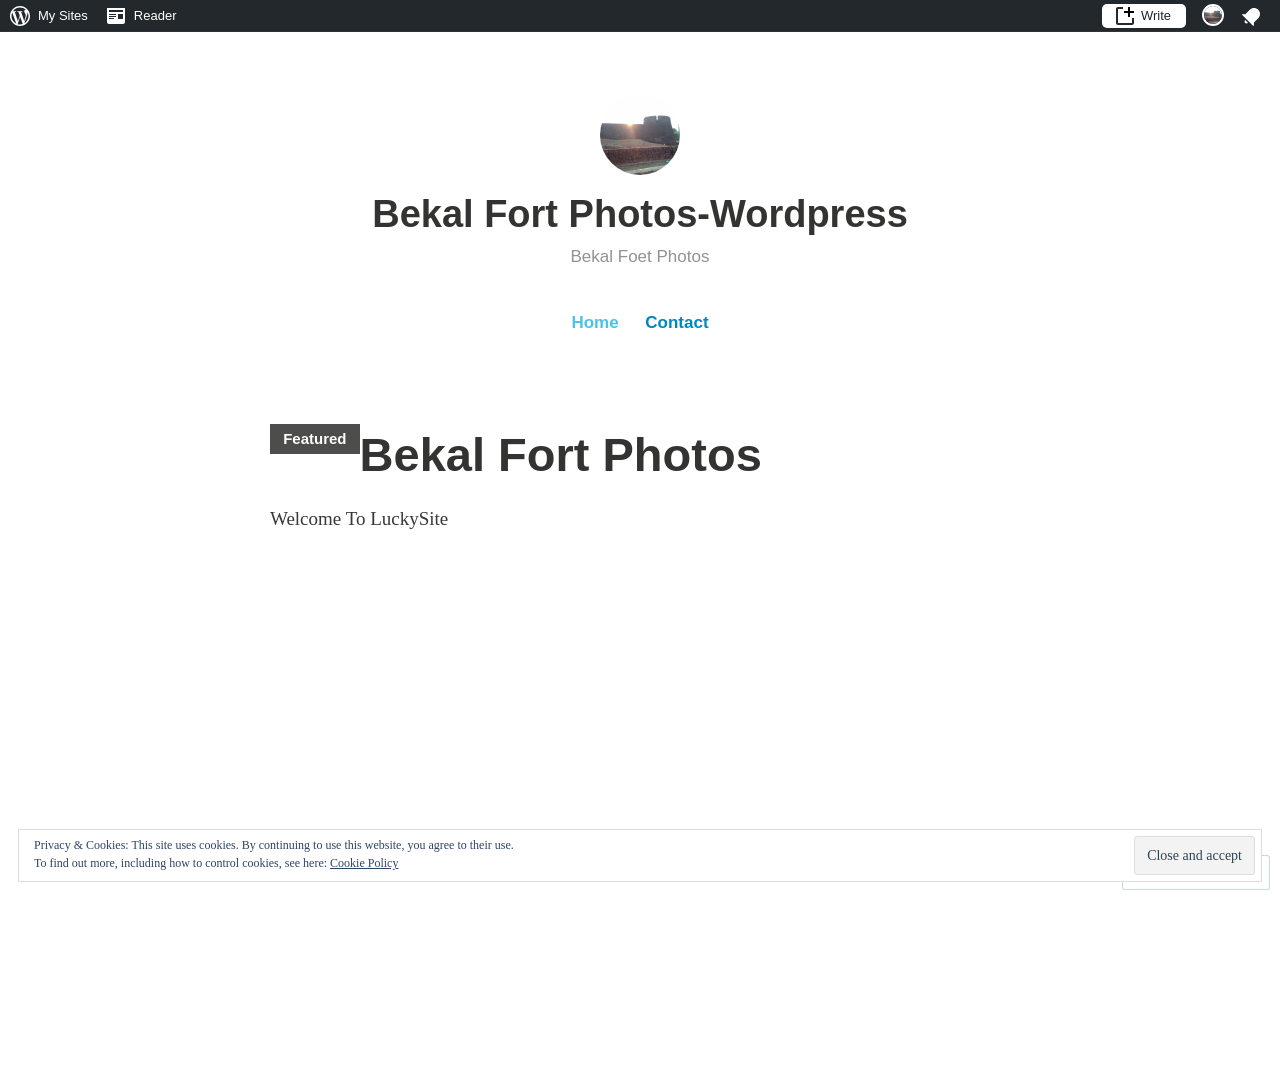
==== Bekal Fort Photos-Wordpress – Bekal Foet Photos.html @ 89aec62e "Add files via upload" ====
<!DOCTYPE html>
<html lang="en"><head>
<meta http-equiv="content-type" content="text/html; charset=UTF-8">
<meta charset="UTF-8">
<meta name="viewport" content="width=device-width, initial-scale=1">
<link rel="profile" href="http://gmpg.org/xfn/11">

<title>Bekal Fort Photos-Wordpress – Bekal Foet Photos</title>
<link rel="dns-prefetch" href="https://s0.wp.com/">
<link rel="dns-prefetch" href="https://wordpress.com/">
<link rel="alternate" type="application/rss+xml" title="Bekal Fort Photos-Wordpress » Feed" href="https://luckysiteindia.wordpress.com/feed/">
<link rel="alternate" type="application/rss+xml" title="Bekal Fort Photos-Wordpress » Comments Feed" href="https://luckysiteindia.wordpress.com/comments/feed/">
	<script type="text/javascript">
		/* <![CDATA[ */
		function addLoadEvent(func) {
			var oldonload = window.onload;
			if (typeof window.onload != 'function') {
				window.onload = func;
			} else {
				window.onload = function () {
					oldonload();
					func();
				}
			}
		}
		/* ]]> */
	</script>
			<script type="text/javascript">
			window._wpemojiSettings = {"baseUrl":"https:\/\/s0.wp.com\/wp-content\/mu-plugins\/wpcom-smileys\/twemoji\/2\/72x72\/","ext":".png","svgUrl":"https:\/\/s0.wp.com\/wp-content\/mu-plugins\/wpcom-smileys\/twemoji\/2\/svg\/","svgExt":".svg","source":{"concatemoji":"https:\/\/s0.wp.com\/wp-includes\/js\/wp-emoji-release.min.js?m=1605528427h&ver=5.6-RC2-49736"}};
			!function(e,a,t){var r,n,o,i,p=a.createElement("canvas"),s=p.getContext&&p.getContext("2d");function c(e,t){var a=String.fromCharCode;s.clearRect(0,0,p.width,p.height),s.fillText(a.apply(this,e),0,0);var r=p.toDataURL();return s.clearRect(0,0,p.width,p.height),s.fillText(a.apply(this,t),0,0),r===p.toDataURL()}function l(e){if(!s||!s.fillText)return!1;switch(s.textBaseline="top",s.font="600 32px Arial",e){case"flag":return!c([127987,65039,8205,9895,65039],[127987,65039,8203,9895,65039])&&(!c([55356,56826,55356,56819],[55356,56826,8203,55356,56819])&&!c([55356,57332,56128,56423,56128,56418,56128,56421,56128,56430,56128,56423,56128,56447],[55356,57332,8203,56128,56423,8203,56128,56418,8203,56128,56421,8203,56128,56430,8203,56128,56423,8203,56128,56447]));case"emoji":return!c([55357,56424,8205,55356,57212],[55357,56424,8203,55356,57212])}return!1}function d(e){var t=a.createElement("script");t.src=e,t.defer=t.type="text/javascript",a.getElementsByTagName("head")[0].appendChild(t)}for(i=Array("flag","emoji"),t.supports={everything:!0,everythingExceptFlag:!0},o=0;o<i.length;o++)t.supports[i[o]]=l(i[o]),t.supports.everything=t.supports.everything&&t.supports[i[o]],"flag"!==i[o]&&(t.supports.everythingExceptFlag=t.supports.everythingExceptFlag&&t.supports[i[o]]);t.supports.everythingExceptFlag=t.supports.everythingExceptFlag&&!t.supports.flag,t.DOMReady=!1,t.readyCallback=function(){t.DOMReady=!0},t.supports.everything||(n=function(){t.readyCallback()},a.addEventListener?(a.addEventListener("DOMContentLoaded",n,!1),e.addEventListener("load",n,!1)):(e.attachEvent("onload",n),a.attachEvent("onreadystatechange",function(){"complete"===a.readyState&&t.readyCallback()})),(r=t.source||{}).concatemoji?d(r.concatemoji):r.wpemoji&&r.twemoji&&(d(r.twemoji),d(r.wpemoji)))}(window,document,window._wpemojiSettings);
		</script><script src="Bekal%20Fort%20Photos-Wordpress%20%E2%80%93%20Bekal%20Foet%20Photos_files/wp-emoji-release.js" type="text/javascript" defer="defer"></script>
		<style type="text/css">
img.wp-smiley,
img.emoji {
	display: inline !important;
	border: none !important;
	box-shadow: none !important;
	height: 1em !important;
	width: 1em !important;
	margin: 0 .07em !important;
	vertical-align: -0.1em !important;
	background: none !important;
	padding: 0 !important;
}
</style>
	<link rel="stylesheet" id="all-css-0-1" href="Bekal%20Fort%20Photos-Wordpress%20%E2%80%93%20Bekal%20Foet%20Photos_files/a_002.css" type="text/css" media="all">
<style id="wp-block-library-inline-css">
.has-text-align-justify {
	text-align:justify;
}
</style>
<style id="wpcom-admin-bar-inline-css">

			.admin-bar {
				position: inherit !important;
				top: auto !important;
			}
			.admin-bar .goog-te-banner-frame {
				top: 32px !important
			}
			@media screen and (max-width: 782px) {
				.admin-bar .goog-te-banner-frame {
					top: 46px !important;
				}
			}
			@media screen and (max-width: 480px) {
				.admin-bar .goog-te-banner-frame {
					position: absolute;
				}
			}
		
</style>
<style id="global-styles-inline-css">
:root{--wp--preset--color--medium-blue: #0087be;--wp--preset--color--bright-blue: #00aadc;--wp--preset--color--dark-gray: #4d4d4b;--wp--preset--color--light-gray: #b3b3b1;--wp--preset--color--white: #fff;--wp--preset--gradient--vivid-cyan-blue-to-vivid-purple: linear-gradient(135deg,rgba(6,147,227,1) 0%,rgb(155,81,224) 100%);--wp--preset--gradient--light-green-cyan-to-vivid-green-cyan: linear-gradient(135deg,rgb(122,220,180) 0%,rgb(0,208,130) 100%);--wp--preset--gradient--luminous-vivid-amber-to-luminous-vivid-orange: linear-gradient(135deg,rgba(252,185,0,1) 0%,rgba(255,105,0,1) 100%);--wp--preset--gradient--luminous-vivid-orange-to-vivid-red: linear-gradient(135deg,rgba(255,105,0,1) 0%,rgb(207,46,46) 100%);--wp--preset--gradient--very-light-gray-to-cyan-bluish-gray: linear-gradient(135deg,rgb(238,238,238) 0%,rgb(169,184,195) 100%);--wp--preset--gradient--cool-to-warm-spectrum: linear-gradient(135deg,rgb(74,234,220) 0%,rgb(151,120,209) 20%,rgb(207,42,186) 40%,rgb(238,44,130) 60%,rgb(251,105,98) 80%,rgb(254,248,76) 100%);--wp--preset--gradient--blush-light-purple: linear-gradient(135deg,rgb(255,206,236) 0%,rgb(152,150,240) 100%);--wp--preset--gradient--blush-bordeaux: linear-gradient(135deg,rgb(254,205,165) 0%,rgb(254,45,45) 50%,rgb(107,0,62) 100%);--wp--preset--gradient--luminous-dusk: linear-gradient(135deg,rgb(255,203,112) 0%,rgb(199,81,192) 50%,rgb(65,88,208) 100%);--wp--preset--gradient--pale-ocean: linear-gradient(135deg,rgb(255,245,203) 0%,rgb(182,227,212) 50%,rgb(51,167,181) 100%);--wp--preset--gradient--electric-grass: linear-gradient(135deg,rgb(202,248,128) 0%,rgb(113,206,126) 100%);--wp--preset--gradient--midnight: linear-gradient(135deg,rgb(2,3,129) 0%,rgb(40,116,252) 100%);--wp--preset--font-size--small: 13;--wp--preset--font-size--normal: 16;--wp--preset--font-size--medium: 20;--wp--preset--font-size--large: 36;--wp--preset--font-size--huge: 42;--wp--preset--font-style--normal: normal;--wp--preset--font-style--italic: italic;--wp--preset--font-weight--100: 100;--wp--preset--font-weight--200: 200;--wp--preset--font-weight--300: 300;--wp--preset--font-weight--400: 400;--wp--preset--font-weight--500: 500;--wp--preset--font-weight--600: 600;--wp--preset--font-weight--700: 700;--wp--preset--font-weight--800: 800;--wp--preset--font-weight--900: 900;--wp--preset--text-decoration--underline: underline;--wp--preset--text-decoration--strikethrough: line-through;--wp--preset--text-transform--uppercase: uppercase;--wp--preset--text-transform--lowercase: lowercase;--wp--preset--text-transform--capitalize: capitalize;}.has-medium-blue-color{color: #0087be;}.has-medium-blue-background-color{background-color: #0087be;}.has-bright-blue-color{color: #00aadc;}.has-bright-blue-background-color{background-color: #00aadc;}.has-dark-gray-color{color: #4d4d4b;}.has-dark-gray-background-color{background-color: #4d4d4b;}.has-light-gray-color{color: #b3b3b1;}.has-light-gray-background-color{background-color: #b3b3b1;}.has-white-color{color: #fff;}.has-white-background-color{background-color: #fff;}.has-vivid-cyan-blue-to-vivid-purple-gradient-background{background: linear-gradient(135deg,rgba(6,147,227,1) 0%,rgb(155,81,224) 100%);}.has-light-green-cyan-to-vivid-green-cyan-gradient-background{background: linear-gradient(135deg,rgb(122,220,180) 0%,rgb(0,208,130) 100%);}.has-luminous-vivid-amber-to-luminous-vivid-orange-gradient-background{background: linear-gradient(135deg,rgba(252,185,0,1) 0%,rgba(255,105,0,1) 100%);}.has-luminous-vivid-orange-to-vivid-red-gradient-background{background: linear-gradient(135deg,rgba(255,105,0,1) 0%,rgb(207,46,46) 100%);}.has-very-light-gray-to-cyan-bluish-gray-gradient-background{background: linear-gradient(135deg,rgb(238,238,238) 0%,rgb(169,184,195) 100%);}.has-cool-to-warm-spectrum-gradient-background{background: linear-gradient(135deg,rgb(74,234,220) 0%,rgb(151,120,209) 20%,rgb(207,42,186) 40%,rgb(238,44,130) 60%,rgb(251,105,98) 80%,rgb(254,248,76) 100%);}.has-blush-light-purple-gradient-background{background: linear-gradient(135deg,rgb(255,206,236) 0%,rgb(152,150,240) 100%);}.has-blush-bordeaux-gradient-background{background: linear-gradient(135deg,rgb(254,205,165) 0%,rgb(254,45,45) 50%,rgb(107,0,62) 100%);}.has-luminous-dusk-gradient-background{background: linear-gradient(135deg,rgb(255,203,112) 0%,rgb(199,81,192) 50%,rgb(65,88,208) 100%);}.has-pale-ocean-gradient-background{background: linear-gradient(135deg,rgb(255,245,203) 0%,rgb(182,227,212) 50%,rgb(51,167,181) 100%);}.has-electric-grass-gradient-background{background: linear-gradient(135deg,rgb(202,248,128) 0%,rgb(113,206,126) 100%);}.has-midnight-gradient-background{background: linear-gradient(135deg,rgb(2,3,129) 0%,rgb(40,116,252) 100%);}.has-small-font-size{font-size: 13;}.has-normal-font-size{font-size: 16;}.has-medium-font-size{font-size: 20;}.has-large-font-size{font-size: 36;}.has-huge-font-size{font-size: 42;}.has-normal-font-style{font-style: normal;}.has-italic-font-style{font-style: italic;}.has-100-font-weight{font-weight: 100;}.has-200-font-weight{font-weight: 200;}.has-300-font-weight{font-weight: 300;}.has-400-font-weight{font-weight: 400;}.has-500-font-weight{font-weight: 500;}.has-600-font-weight{font-weight: 600;}.has-700-font-weight{font-weight: 700;}.has-800-font-weight{font-weight: 800;}.has-900-font-weight{font-weight: 900;}.has-underline-text-decoration{text-decoration: underline;}.has-strikethrough-text-decoration{text-decoration: line-through;}.has-uppercase-text-transform{text-transform: uppercase;}.has-lowercase-text-transform{text-transform: lowercase;}.has-capitalize-text-transform{text-transform: capitalize;}
</style>
<link rel="stylesheet" id="all-css-2-1" href="Bekal%20Fort%20Photos-Wordpress%20%E2%80%93%20Bekal%20Foet%20Photos_files/a.css" type="text/css" media="all">
<link rel="stylesheet" id="print-css-3-1" href="Bekal%20Fort%20Photos-Wordpress%20%E2%80%93%20Bekal%20Foet%20Photos_files/global-print.css" type="text/css" media="print">
<link rel="stylesheet" id="all-css-4-1" href="Bekal%20Fort%20Photos-Wordpress%20%E2%80%93%20Bekal%20Foet%20Photos_files/masterbar.css" type="text/css" media="all">
<style id="jetpack-global-styles-frontend-style-inline-css">
:root { --font-headings: unset; --font-base: unset; --font-headings-default: -apple-system,BlinkMacSystemFont,"Segoe UI",Roboto,Oxygen-Sans,Ubuntu,Cantarell,"Helvetica Neue",sans-serif; --font-base-default: -apple-system,BlinkMacSystemFont,"Segoe UI",Roboto,Oxygen-Sans,Ubuntu,Cantarell,"Helvetica Neue",sans-serif;}
</style>
<link rel="stylesheet" id="all-css-6-1" href="Bekal%20Fort%20Photos-Wordpress%20%E2%80%93%20Bekal%20Foet%20Photos_files/global.css" type="text/css" media="all">
<script id="wpcom-actionbar-placeholder-js-extra">
var actionbardata = {"siteID":"147545426","siteName":"Bekal Fort Photos-Wordpress","siteURL":"http:\/\/luckysiteindia.wordpress.com","icon":"<img alt='' src='https:\/\/luckysiteindia.files.wordpress.com\/2018\/06\/cropped-infocus0162.jpg?w=50' class='avatar avatar-50' height='50' width='50' \/>","canManageOptions":"1","canCustomizeSite":"1","isFollowing":"","themeSlug":"pub\/independent-publisher-2","signupURL":"https:\/\/wordpress.com\/start\/","loginURL":"https:\/\/wordpress.com\/log-in?redirect_to=https%3A%2F%2Fluckysiteindia.wordpress.com%2F2018%2F06%2F11%2Fbekal-fort-photos%2F&signup_flow=account","themeURL":"https:\/\/wordpress.com\/theme\/independent-publisher-2\/","xhrURL":"https:\/\/luckysiteindia.wordpress.com\/wp-admin\/admin-ajax.php","nonce":"36b8b606d5","isSingular":"","isFolded":"","isLoggedIn":"1","isMobile":"","subscribeNonce":"<input type=\"hidden\" id=\"_wpnonce\" name=\"_wpnonce\" value=\"37f8464a9f\" \/>","referer":"https:\/\/luckysiteindia.wordpress.com\/","canFollow":"1","feedID":null,"statusMessage":"","customizeLink":"https:\/\/luckysiteindia.wordpress.com\/wp-admin\/customize.php?url=https%3A%2F%2Fluckysiteindia.wordpress.com%2F","i18n":{"view":"View site","follow":"Follow","following":"Following","edit":"Edit","login":"Log in","signup":"Sign up","customize":"Customize","report":"Report this content","themeInfo":"Get help setting up your theme","shortlink":"Copy shortlink","copied":"Copied","followedText":"New posts from this site will now appear in your <a href=\"https:\/\/wordpress.com\/read\">Reader<\/a>","foldBar":"Collapse this bar","unfoldBar":"Expand this bar","editSubs":"Manage subscriptions","viewReader":"View site in Reader","viewReadPost":"View post in Reader","subscribe":"Sign me up","enterEmail":"Enter your email address","followers":"","alreadyUser":"Already have a WordPress.com account? <a href=\"https:\/\/wordpress.com\/log-in?redirect_to=https%3A%2F%2Fluckysiteindia.wordpress.com%2F2018%2F06%2F11%2Fbekal-fort-photos%2F&signup_flow=account\">Log in now.<\/a>","stats":"Stats"}};
</script>
<script type="text/javascript" src="Bekal%20Fort%20Photos-Wordpress%20%E2%80%93%20Bekal%20Foet%20Photos_files/a_002.js"></script><style type="text/css"></style>
<link rel="stylesheet" id="all-css-0-2" href="Bekal%20Fort%20Photos-Wordpress%20%E2%80%93%20Bekal%20Foet%20Photos_files/style.css" type="text/css" media="all">
<!--[if lt IE 8]>
<link rel='stylesheet' id='highlander-comments-ie7-css'  href='https://s0.wp.com/wp-content/mu-plugins/highlander-comments/style-ie7.css?m=1351637563h&#038;ver=20110606' media='all' />
<![endif]-->
<link rel="EditURI" type="application/rsd+xml" title="RSD" href="https://luckysiteindia.wordpress.com/xmlrpc.php?rsd">
<link rel="wlwmanifest" type="application/wlwmanifest+xml" href="https://s0.wp.com/wp-includes/wlwmanifest.xml"> 
<meta name="generator" content="WordPress.com">
<link rel="shortlink" href="https://wp.me/9Z5iW">

<!-- Jetpack Open Graph Tags -->
<meta property="og:type" content="website">
<meta property="og:title" content="Bekal Fort Photos-Wordpress">
<meta property="og:description" content="Bekal Foet Photos">
<meta property="og:url" content="https://luckysiteindia.wordpress.com/">
<meta property="og:site_name" content="Bekal Fort Photos-Wordpress">
<meta property="og:image" content="https://luckysiteindia.files.wordpress.com/2018/06/cropped-infocus0162.jpg?w=200">
<meta property="og:image:width" content="200">
<meta property="og:image:height" content="200">
<meta property="og:locale" content="en_US">
<meta name="twitter:site" content="@wordpressdotcom">
<meta property="fb:app_id" content="249643311490">

<!-- End Jetpack Open Graph Tags -->
<link rel="search" type="application/opensearchdescription+xml" href="https://luckysiteindia.wordpress.com/osd.xml" title="Bekal Fort Photos-Wordpress">
<link rel="search" type="application/opensearchdescription+xml" href="https://s1.wp.com/opensearch.xml" title="WordPress.com">
<meta name="application-name" content="Bekal Fort Photos-Wordpress"><meta name="msapplication-window" content="width=device-width;height=device-height"><meta name="msapplication-tooltip" content="Bekal Foet Photos"><meta name="msapplication-task" content="name=Write a post;action-uri=https://wordpress.com/post/luckysiteindia.wordpress.com;icon-uri=https://s0.wp.com/i/icons/post.ico"><meta name="msapplication-task" content="name=Moderate comments;action-uri=https://luckysiteindia.wordpress.com/wp-admin/edit-comments.php?comment_status=moderated;icon-uri=https://s0.wp.com/i/icons/comment.ico"><meta name="msapplication-task" content="name=Upload new media;action-uri=https://luckysiteindia.wordpress.com/wp-admin/media-new.php;icon-uri=https://s0.wp.com/i/icons/media.ico"><meta name="msapplication-task" content="name=Blog stats;action-uri=https://luckysiteindia.wordpress.com/wp-admin/index.php?page=stats;icon-uri=https://s0.wp.com/i/icons/stats.ico"><meta name="description" content="Bekal Foet Photos">
<style type="text/css" media="print">#wpadminbar { display:none; }</style>
	<style type="text/css" media="screen">
	html { margin-top: 32px !important; }
	* html body { margin-top: 32px !important; }
	@media screen and ( max-width: 782px ) {
		html { margin-top: 46px !important; }
		* html body { margin-top: 46px !important; }
	}
</style>
	<link rel="icon" href="https://luckysiteindia.files.wordpress.com/2018/06/cropped-infocus0162.jpg?w=32" sizes="32x32">
<link rel="icon" href="https://luckysiteindia.files.wordpress.com/2018/06/cropped-infocus0162.jpg?w=192" sizes="192x192">
<link rel="apple-touch-icon" href="https://luckysiteindia.files.wordpress.com/2018/06/cropped-infocus0162.jpg?w=180">
<meta name="msapplication-TileImage" content="https://luckysiteindia.files.wordpress.com/2018/06/cropped-infocus0162.jpg?w=270">
<link rel="stylesheet" type="text/css" id="gravatar-card-css" href="Bekal%20Fort%20Photos-Wordpress%20%E2%80%93%20Bekal%20Foet%20Photos_files/hovercard.css"><link rel="stylesheet" type="text/css" id="gravatar-card-services-css" href="Bekal%20Fort%20Photos-Wordpress%20%E2%80%93%20Bekal%20Foet%20Photos_files/services.css"><link href="Bekal%20Fort%20Photos-Wordpress%20%E2%80%93%20Bekal%20Foet%20Photos_files/actionbar.css" type="text/css" rel="stylesheet"></head>

<body class="home blog logged-in admin-bar no-customize-support wp-custom-logo wp-embed-responsive customizer-styles-applied highlander-enabled highlander-light tablet-desktop">

<div id="page" class="hfeed site">
	<a class="skip-link screen-reader-text" href="#content">Skip to content</a>

	<div id="hero-header" class="site-hero-section">
		<header id="masthead" class="site-header" role="banner">
			<div class="inner">
				<div class="site-branding">
					<a href="https://luckysiteindia.wordpress.com/" class="custom-logo-link" rel="home" aria-current="page"><img src="Bekal%20Fort%20Photos-Wordpress%20%E2%80%93%20Bekal%20Foet%20Photos_files/cropped-infocus0163.jpg" class="custom-logo" alt="Bekal Fort Photos-Wordpress" srcset="https://luckysiteindia.files.wordpress.com/2018/06/cropped-infocus0163.jpg?w=1100&amp;h=220 1100w, https://luckysiteindia.files.wordpress.com/2018/06/cropped-infocus0163.jpg?w=150&amp;h=30 150w, https://luckysiteindia.files.wordpress.com/2018/06/cropped-infocus0163.jpg?w=300&amp;h=60 300w, https://luckysiteindia.files.wordpress.com/2018/06/cropped-infocus0163.jpg?w=768&amp;h=154 768w, https://luckysiteindia.files.wordpress.com/2018/06/cropped-infocus0163.jpg?w=1024&amp;h=205 1024w, https://luckysiteindia.files.wordpress.com/2018/06/cropped-infocus0163.jpg 1500w" sizes="(max-width: 1100px) 100vw, 1100px" data-attachment-id="24" data-permalink="https://luckysiteindia.wordpress.com/cropped-infocus0163-jpg/" data-orig-file="https://luckysiteindia.files.wordpress.com/2018/06/cropped-infocus0163.jpg" data-orig-size="1500,300" data-comments-opened="1" data-image-meta="{&quot;aperture&quot;:&quot;0&quot;,&quot;credit&quot;:&quot;&quot;,&quot;camera&quot;:&quot;&quot;,&quot;caption&quot;:&quot;&quot;,&quot;created_timestamp&quot;:&quot;0&quot;,&quot;copyright&quot;:&quot;&quot;,&quot;focal_length&quot;:&quot;0&quot;,&quot;iso&quot;:&quot;0&quot;,&quot;shutter_speed&quot;:&quot;0&quot;,&quot;title&quot;:&quot;&quot;,&quot;orientation&quot;:&quot;0&quot;}" data-image-title="cropped-infocus0163.jpg" data-image-description="&lt;p&gt;https://luckysiteindia.files.wordpress.com/2018/06/cropped-infocus0163.jpg&lt;/p&gt;
" data-medium-file="https://luckysiteindia.files.wordpress.com/2018/06/cropped-infocus0163.jpg?w=300" data-large-file="https://luckysiteindia.files.wordpress.com/2018/06/cropped-infocus0163.jpg?w=1024" width="1100" height="220"></a>
											<a class="site-logo-link" href="https://luckysiteindia.wordpress.com/">
							<img alt="" class="site-logo-image no-grav grav-hashed" src="Bekal%20Fort%20Photos-Wordpress%20%E2%80%93%20Bekal%20Foet%20Photos_files/b7a68d70f30438e46068e097f10c722f_002.png" id="grav-b7a68d70f30438e46068e097f10c722f-0" width="80" height="80">
						</a><!-- .site-logo-link -->
													<h1 class="site-title"><a href="https://luckysiteindia.wordpress.com/" rel="home">Bekal Fort Photos-Wordpress</a></h1>
													<p class="site-description">Bekal Foet Photos</p>
									</div><!-- .site-branding -->

				
									<button class="menu-toggle" aria-controls="primary-menu" aria-expanded="false" id="primary-menu-button">
						Menu					</button><!-- .menu-toggle -->
				
			</div><!-- .inner -->
		</header><!-- #masthead -->
	</div>

				<nav id="site-navigation" class="main-navigation" role="navigation">
			<div class="menu-primary-container"><ul id="primary-menu" class="menu nav-menu" aria-expanded="false"><li id="menu-item-6" class="menu-item menu-item-type-custom menu-item-object-custom current-menu-item current_page_item menu-item-6"><a href="https://luckysiteindia.wordpress.com/" aria-current="page">Home</a></li>
<li id="menu-item-7" class="menu-item menu-item-type-post_type menu-item-object-page menu-item-7"><a href="https://luckysiteindia.wordpress.com/contact/">Contact</a></li>
</ul></div>		</nav><!-- .main-navigation -->
	
	
	
	<div id="content-wrapper" class="content-wrapper">
		<div id="content" class="site-content">

	<div id="primary" class="content-area">
		<main id="main" class="site-main" role="main">

		
			
						
				
<article id="post-9" class="post-9 post type-post status-publish format-standard sticky hentry category-uncategorized">
	<span class="sticky-label">Featured</span>		<header class="entry-header">
			<h1 class="entry-title"><a href="https://luckysiteindia.wordpress.com/2018/06/11/bekal-fort-photos/" rel="bookmark">Bekal Fort Photos</a></h1>		</header><!-- .entry-header -->	
	<div class="entry-content">
		<p>Welcome To LuckySite</p>
<p><img data-attachment-id="13" data-permalink="https://luckysiteindia.wordpress.com/2018/06/11/bekal-fort-photos/infocus016/" data-orig-file="https://luckysiteindia.files.wordpress.com/2018/06/infocus016.jpg" data-orig-size="4160,2080" data-comments-opened="1" data-image-meta="{&quot;aperture&quot;:&quot;2&quot;,&quot;credit&quot;:&quot;&quot;,&quot;camera&quot;:&quot;IF9031&quot;,&quot;caption&quot;:&quot;&quot;,&quot;created_timestamp&quot;:&quot;1525111426&quot;,&quot;copyright&quot;:&quot;&quot;,&quot;focal_length&quot;:&quot;3.5&quot;,&quot;iso&quot;:&quot;127&quot;,&quot;shutter_speed&quot;:&quot;0.009998&quot;,&quot;title&quot;:&quot;&quot;,&quot;orientation&quot;:&quot;1&quot;}" data-image-title="InFocus016" data-image-description="" data-medium-file="https://luckysiteindia.files.wordpress.com/2018/06/infocus016.jpg?w=300" data-large-file="https://luckysiteindia.files.wordpress.com/2018/06/infocus016.jpg?w=1024" class="alignnone size-full wp-image-13 size-big" src="Bekal%20Fort%20Photos-Wordpress%20%E2%80%93%20Bekal%20Foet%20Photos_files/infocus016.webp" alt="InFocus016.JPG" srcset="https://luckysiteindia.files.wordpress.com/2018/06/infocus016.jpg?w=1100 1100w, https://luckysiteindia.files.wordpress.com/2018/06/infocus016.jpg?w=2200 2200w, https://luckysiteindia.files.wordpress.com/2018/06/infocus016.jpg?w=150 150w, https://luckysiteindia.files.wordpress.com/2018/06/infocus016.jpg?w=300 300w, https://luckysiteindia.files.wordpress.com/2018/06/infocus016.jpg?w=768 768w, https://luckysiteindia.files.wordpress.com/2018/06/infocus016.jpg?w=1024 1024w" sizes="(max-width: 1100px) 100vw, 1100px"></p>
<p><img data-attachment-id="19" data-permalink="https://luckysiteindia.wordpress.com/2018/06/11/bekal-fort-photos/img_20180430_175534/" data-orig-file="https://luckysiteindia.files.wordpress.com/2018/06/img_20180430_175534.jpg" data-orig-size="2560,1280" data-comments-opened="1" data-image-meta="{&quot;aperture&quot;:&quot;2.2&quot;,&quot;credit&quot;:&quot;&quot;,&quot;camera&quot;:&quot;IF9031&quot;,&quot;caption&quot;:&quot;&quot;,&quot;created_timestamp&quot;:&quot;1525110934&quot;,&quot;copyright&quot;:&quot;&quot;,&quot;focal_length&quot;:&quot;3.5&quot;,&quot;iso&quot;:&quot;100&quot;,&quot;shutter_speed&quot;:&quot;0.002123&quot;,&quot;title&quot;:&quot;&quot;,&quot;orientation&quot;:&quot;1&quot;}" data-image-title="IMG_20180430_175534" data-image-description="" data-medium-file="https://luckysiteindia.files.wordpress.com/2018/06/img_20180430_175534.jpg?w=300" data-large-file="https://luckysiteindia.files.wordpress.com/2018/06/img_20180430_175534.jpg?w=1024" class="alignnone size-full wp-image-19 size-big" src="Bekal%20Fort%20Photos-Wordpress%20%E2%80%93%20Bekal%20Foet%20Photos_files/img_20180430_175534.webp" alt="IMG_20180430_175534" srcset="https://luckysiteindia.files.wordpress.com/2018/06/img_20180430_175534.jpg?w=1100 1100w, https://luckysiteindia.files.wordpress.com/2018/06/img_20180430_175534.jpg?w=2200 2200w, https://luckysiteindia.files.wordpress.com/2018/06/img_20180430_175534.jpg?w=150 150w, https://luckysiteindia.files.wordpress.com/2018/06/img_20180430_175534.jpg?w=300 300w, https://luckysiteindia.files.wordpress.com/2018/06/img_20180430_175534.jpg?w=768 768w, https://luckysiteindia.files.wordpress.com/2018/06/img_20180430_175534.jpg?w=1024 1024w" sizes="(max-width: 1100px) 100vw, 1100px"></p>
	</div><!-- .entry-content -->

	<footer class="entry-footer">
		
				<div class="entry-meta">
			<span class="byline">
				<a href="https://luckysiteindia.wordpress.com/author/shdeekshith/" title="Posts by Deekshith .S.H" rel="author">Deekshith .S.H</a>			</span>
							<span class="cat-links">
					<a href="https://luckysiteindia.wordpress.com/category/uncategorized/" rel="category tag">Uncategorized</a>				</span><!-- .cat-links -->
			
			<span class="comments-link"><a href="https://luckysiteindia.wordpress.com/2018/06/11/bekal-fort-photos/#respond">Leave a comment</a></span><!-- .comments-link -->
			<span class="published-on">
									<a href="https://luckysiteindia.wordpress.com/2018/06/11/bekal-fort-photos/" rel="bookmark"><time class="entry-date published" datetime="2018-06-11T12:09:49+05:30">June 11, 2018</time><time class="updated" datetime="2018-06-30T16:47:31+05:30">June 30, 2018</time></a>
							</span>

			<span class="word-count">1 Minute</span><span class="edit-link"><a class="post-edit-link" href="https://wordpress.com/post/luckysiteindia.wordpress.com/9">Edit <span class="screen-reader-text">"Bekal Fort Photos"</span></a></span>		</div><!-- .entry-meta -->
		</footer><!-- .entry-footer -->
</article><!-- #post-## -->

			
			
		
		</main><!-- #main -->
	</div><!-- #primary -->

		</div><!-- #content -->

		<footer id="colophon" class="site-footer" role="contentinfo">
						<div class="site-info">
				<a href="https://wordpress.com/?ref=footer_custom_com" rel="nofollow">Website Built with WordPress.com</a>.
				
							</div><!-- .site-info -->
		</footer><!-- #colophon -->
	</div><!-- #content-wrapper -->
</div><!-- #page -->

<!--  -->
	<script type="text/javascript">
	/* <![CDATA[ */
		jQuery(document).ready( function($) {
			function doFollowingHover() {
				$('#wp-admin-bar-follow > a').unbind( '.unfollow' );

				$('#wp-admin-bar-follow > a').bind( 'mouseover.unfollow', function() {

					$(this).html( "Unfollow" ).parent( 'li' ).addClass( 'unfollow' );
				});
				$('#wp-admin-bar-follow > a').bind( 'mouseout.unfollow', function() {
					$(this).html( "Following" ).parent( 'li' ).removeClass( 'unfollow' );
				});
			}
			
			$('#wp-admin-bar-follow > a').click( function( e ) {
				$('#wp-admin-bar-follow > a').unbind( '.unfollow' );

				e.preventDefault();

				var link = $( this ), li = $( '#wp-admin-bar-follow' ), timeout = 0;

				if ( li.hasClass( 'subscribed' ) ) {
					li.removeClass( 'subscribed' ).removeClass( 'unfollow' );
					link.html( "Follow" );

					$('body').append( $( 'div.wpcom-bubble' ).removeClass( 'fadein' ) ).off( 'click.bubble' );

					var action = 'ab_unsubscribe_from_blog';
				} else {
					li.addClass( 'subscribed' ).removeClass( 'unfollow' );
					link.html( "Following" );

						var left = 131 - link.width();
						li.append( $( 'div.wpcom-bubble' ).css( { left: '-' + left + 'px' } ) );
						$( 'div.bubble-txt', 'div.wpcom-bubble' ).html( "New posts from this blog will now appear in \u003Ca target=\u0022_blank\u0022 href=\u0022http:\/\/wordpress.com\/\u0022\u003Eyour reader\u003C\/a\u003E. You can manage email alerts from your \u003Ca target=\u0022_blank\u0022 href=\u0022http:\/\/wordpress.com\/following\/edit\/\u0022\u003Esubscriptions page\u003C\/a\u003E." );

						$( 'div.wpcom-bubble.action-bubble' ).addClass( 'fadein' );

						setTimeout( function() {
							$('body').on( 'click.bubble touchstart.bubble', function(e) {
								if ( !$(e.target).hasClass('wpcom-bubble') && !$(e.target).parents( 'div.wpcom-bubble' ).length )
									hideBubble();
							});
							setTimeout( hideBubble, 15000 );
						}, 500 );

					var action = 'ab_subscribe_to_blog';
					$('#wp-admin-bar-follow > a').bind( 'mouseout.shift', function() {
						doFollowingHover();
						$(this).unbind( '.shift' );
					});
				}

				var nonce = link.attr( 'href' ).split( '_wpnonce=' );
				nonce = nonce[1];

				$.post( "https:\/\/luckysiteindia.wordpress.com\/wp-admin\/admin-ajax.php", {
					'action': action,
					'_wpnonce': nonce,
					'source': 'admin_bar',
					'blog_id': 147545426				});
			});
		});
	/* ]]> */
	</script>
<script src="Bekal%20Fort%20Photos-Wordpress%20%E2%80%93%20Bekal%20Foet%20Photos_files/gprofiles.js" id="grofiles-cards-js"></script>
<script id="wpgroho-js-extra">
var WPGroHo = {"my_hash":"b7a68d70f30438e46068e097f10c722f"};
</script>
<script type="text/javascript" src="Bekal%20Fort%20Photos-Wordpress%20%E2%80%93%20Bekal%20Foet%20Photos_files/wpgroho.js"></script>

	<script>
		//initialize and attach hovercards to all gravatars
		jQuery( document ).ready( function( $ ) {

			if (typeof Gravatar === "undefined"){
				return;
			}

			if ( typeof Gravatar.init !== "function" ) {
				return;
			}			

			Gravatar.profile_cb = function( hash, id ) {
				WPGroHo.syncProfileData( hash, id );
			};
			Gravatar.my_hash = WPGroHo.my_hash;
			Gravatar.init( 'body', '#wp-admin-bar-my-account' );
		});
	</script>

		<div style="display:none">
	</div>
<div id="report-form-window" style="display:none;"></div><script id="highlander-comments-js-extra">
var HighlanderComments = {"loggingInText":"Logging In\u2026","submittingText":"Posting Comment\u2026","postCommentText":"Post Comment","connectingToText":"Connecting to %s","commentingAsText":"%1$s: You are commenting using your %2$s account.","logoutText":"Log Out","loginText":"Log In","connectURL":"https:\/\/luckysiteindia.wordpress.com\/public.api\/connect\/?action=request","logoutURL":"https:\/\/luckysiteindia.wordpress.com\/wp-login.php?action=logout&_wpnonce=918b52c539","homeURL":"https:\/\/luckysiteindia.wordpress.com\/","postID":"9","gravDefault":"identicon","enterACommentError":"Please enter a comment","enterEmailError":"Please enter your email address here","invalidEmailError":"Invalid email address","enterAuthorError":"Please enter your name here","gravatarFromEmail":"This picture will show whenever you leave a comment. Click to customize it.","logInToExternalAccount":"Log in to use details from one of these accounts.","change":"Change","changeAccount":"Change Account","comment_registration":"0","userIsLoggedIn":"1","isJetpack":"","text_direction":"ltr"};
</script>
<script type="text/javascript" src="Bekal%20Fort%20Photos-Wordpress%20%E2%80%93%20Bekal%20Foet%20Photos_files/a_003.js"></script>

<script>
window.addEventListener( "load", function( event ) {
	var link = document.createElement( "link" );
	link.href = "https://s0.wp.com/wp-content/mu-plugins/actionbar/actionbar.css?v=20201002";
	link.type = "text/css";
	link.rel = "stylesheet";
	document.head.appendChild( link );

	var script = document.createElement( "script" );
	script.src = "https://s0.wp.com/wp-content/mu-plugins/actionbar/actionbar.js?v=20201002";
	script.defer = true;
	document.body.appendChild( script );
} );
</script>

	
	<div id="carousel-reblog-box">
		<form action="#" name="carousel-reblog">
			<textarea id="carousel-reblog-content" name="carousel-reblog-content" placeholder="Add your thoughts here... (optional)"></textarea>
			<label for="carousel-reblog-to-blog-id" id="carousel-reblog-lblogid">Post to</label>
			<select name="carousel-reblog-to-blog-id" id="carousel-reblog-to-blog-id">
							<option value="147545426" selected="selected">Bekal Fort Photos-Wordpress</option>
							<option value="173201653">Live TV</option>
						</select>

			<div class="submit">
				<span class="canceltext"><a href="#" class="cancel">Cancel</a></span>
				<input type="submit" name="carousel-reblog-submit" class="button" id="carousel-reblog-submit" value="Reblog Post">
				<input type="hidden" id="carousel-reblog-blog-id" value="147545426">
				<input type="hidden" id="carousel-reblog-blog-url" value="https://luckysiteindia.wordpress.com">
				<input type="hidden" id="carousel-reblog-blog-title" value="Bekal Fort Photos-Wordpress">
				<input type="hidden" id="carousel-reblog-post-url" value="">
				<input type="hidden" id="carousel-reblog-post-title" value="">
			</div>

			<input type="hidden" id="_wpnonce" name="_wpnonce" value="a444fb698f"><input type="hidden" name="_wp_http_referer" value="/">		</form>

		<div class="arrow"></div>
	</div>
<link rel="stylesheet" id="all-css-0-3" href="Bekal%20Fort%20Photos-Wordpress%20%E2%80%93%20Bekal%20Foet%20Photos_files/jetpack-carousel.css" type="text/css" media="all">
<script id="thickbox-js-extra">
var thickboxL10n = {"next":"Next >","prev":"< Prev","image":"Image","of":"of","close":"Close","noiframes":"This feature requires inline frames. You have iframes disabled or your browser does not support them.","loadingAnimation":"https:\/\/s0.wp.com\/wp-includes\/js\/thickbox\/loadingAnimation.gif"};
</script>
<script id="notes-rest-common-js-extra">
var wpNotesArgs = {"cacheBuster":"@automattic\/jetpack-blocks@13.1.0-10451-g9f7e375b88","iframeUrl":"https:\/\/widgets.wp.com\/notifications\/","iframeAppend":"2","iframeScroll":"no","wide":"1"};
</script>
<script id="tos-report-form-js-extra">
var wpcom_tos_report_form = {"ajaxurl":"\/wp-admin\/admin-ajax.php","isLoggedoutUser":"","post_ID":null,"current_url":"https:\/\/luckysiteindia.wordpress.com","report_this_content":"Report this content"};
</script>
<script id="jetpack-carousel-js-extra">
var jetpackCarouselStrings = {"widths":[370,700,1000,1200,1400,2000],"is_logged_in":"1","lang":"en","ajaxurl":"https:\/\/luckysiteindia.wordpress.com\/wp-admin\/admin-ajax.php","nonce":"f422f87002","display_exif":"1","display_comments":"1","display_geo":"1","single_image_gallery":"1","single_image_gallery_media_file":"","background_color":"black","comment":"Comment","post_comment":"Post Comment","write_comment":"Write a Comment...","loading_comments":"Loading Comments...","download_original":"View full size <span class=\"photo-size\">{0}<span class=\"photo-size-times\">\u00d7<\/span>{1}<\/span>","no_comment_text":"Please be sure to submit some text with your comment.","no_comment_email":"Please provide an email address to comment.","no_comment_author":"Please provide your name to comment.","comment_post_error":"Sorry, but there was an error posting your comment. Please try again later.","comment_approved":"Your comment was approved.","comment_unapproved":"Your comment is in moderation.","camera":"Camera","aperture":"Aperture","shutter_speed":"Shutter Speed","focal_length":"Focal Length","copyright":"Copyright","comment_registration":"0","require_name_email":"1","login_url":"https:\/\/luckysiteindia.wordpress.com\/wp-login.php?redirect_to=https%3A%2F%2Fluckysiteindia.wordpress.com%2F2018%2F06%2F11%2Fbekal-fort-photos%2F","blog_id":"147545426","meta_data":["camera","aperture","shutter_speed","focal_length","copyright"],"local_comments_commenting_as":"<p id=\"jp-carousel-commenting-as\">Commenting as Deekshith .S.H<\/p>","reblog":"Reblog","reblogged":"Reblogged","reblog_add_thoughts":"Add your thoughts here... (optional)","reblogging":"Reblogging...","post_reblog":"Post Reblog","stats_query_args":"blog=147545426&v=wpcom&tz=5&user=1&user_id=140160722&subd=luckysiteindia","is_public":"1","reblog_enabled":""};
</script>
<script type="text/javascript" src="Bekal%20Fort%20Photos-Wordpress%20%E2%80%93%20Bekal%20Foet%20Photos_files/a.js"></script><div class="widget widget_eu_cookie_law_widget" style="display: block;">
<div class="hide-on-button ads-active" data-hide-timeout="30" data-consent-expiration="180" id="eu-cookie-law">
	<form method="post">
		<input type="submit" value="Close and accept" class="accept">

		Privacy &amp; Cookies: This site uses cookies. By continuing to use this website, you agree to their use. <br>
To find out more, including how to control cookies, see here:
				<a href="https://automattic.com/cookies" rel="nofollow">
			Cookie Policy		</a>
 </form>
</div>
</div>
<script type="text/javascript">
// <![CDATA[
(function() {
try{
  if ( window.external &&'msIsSiteMode' in window.external) {
    if (window.external.msIsSiteMode()) {
      var jl = document.createElement('script');
      jl.type='text/javascript';
      jl.async=true;
      jl.src='/wp-content/plugins/ie-sitemode/custom-jumplist.php';
      var s = document.getElementsByTagName('script')[0];
      s.parentNode.insertBefore(jl, s);
    }
  }
}catch(e){}
})();
// ]]>
</script><script src="Bekal%20Fort%20Photos-Wordpress%20%E2%80%93%20Bekal%20Foet%20Photos_files/w.js" type="text/javascript" async="" defer="defer"></script>
<script type="text/javascript">
_tkq = window._tkq || [];
_stq = window._stq || [];
_tkq.push(['identifyUser', 140160722, 'shdeekshith']);
_tkq.push(['storeContext', {'blog_id':'147545426','blog_tz':'5','user_lang':'en','blog_lang':'en'}]);
_stq.push(['view', {'blog':'147545426','v':'wpcom','tz':'5','user':'1','user_id':'140160722','subd':'luckysiteindia'}]);
_stq.push(['extra', {'crypt':'UE40eW5QN0p8M2Y/RE1zNDZ8S252Wis9XUQyb3YrcUVIU2R0VH5TcUpqcF9NWi1bMDJfLy90VXNvY2U3ZFZ1RWlDZ2dfWmwuT1t4eV9hYytfOW9YQm9ZeFh3Sis2P3JLcy5hdXU/L3R+WER8SThrZmlQYmxSXT9fflMwMXJFdFVpb2Vmfi1zYWQmYkg1SEJUQng3RT91RnJDRlF3czkmTzZiOG1XMUxwVU43XXJYJUYrS1NfY3UmS1Z1XWtEXUU3SlVHWlEsflAxMmpfNmFubVpQR3l+cGdRXzNLPy9tSm42QlVkZFZiL1lnUlA/RjI0d0Z6MTdCN2FHOXlaeiUyN1ZQSXNMczdsal1TR0RLZVZ4ckRnfGtR'}]);
	</script>
<noscript><img src="https://pixel.wp.com/b.gif?v=noscript" style="height:0px;width:0px;overflow:hidden" alt="" /></noscript>
		<div id="wpadminbar" class="nojq ltr">
							<a class="screen-reader-shortcut" href="#wp-toolbar" tabindex="1">Skip to toolbar</a>
						<div class="quicklinks" id="wp-toolbar" role="navigation" aria-label="Toolbar" tabindex="0">
						<ul id="wp-admin-bar-root-default" class="ab-top-menu">
			
		<li id="wp-admin-bar-blog" class="my-sites mb-trackable"><a class="ab-item" href="https://wordpress.com/sites/luckysiteindia.wordpress.com">My Sites</a>		</li>
		<li id="wp-admin-bar-jumptotop-button-menu"><a class="ab-item" href="#"><div id="jumptotop" style="top: -50px;"><span class="noticon noticon-top"></span></div></a>		</li>
		<li id="wp-admin-bar-newdash" class="mb-trackable"><a class="ab-item" href="https://wordpress.com/read">Reader</a>		</li>		</ul>
			<ul id="wp-admin-bar-top-secondary" class="ab-top-secondary ab-top-menu">
			
		<li id="wp-admin-bar-notes" class="menupop">		<div class="ab-item ab-empty-item"><span id="wpnt-notes-unread-count" class="wpnt-loading wpn-read"></span><span class="noticon noticon-bell"></span><span class="ab-text">Notifications</span></div><div id="wpnt-notes-panel2" style="display:none" dir="ltr" class="wide" lang="en"><iframe style="" id="wpnt-notes-iframe2" allowtransparency="true" scrolling="no" src="Bekal%20Fort%20Photos-Wordpress%20%E2%80%93%20Bekal%20Foet%20Photos_files/a.html" class="wide" frameborder="0"></iframe></div>		</li>
		<li id="wp-admin-bar-my-account" class="with-avatar mb-trackable no-grav"><a class="ab-item" href="https://wordpress.com/me/"><img alt="" src="Bekal%20Fort%20Photos-Wordpress%20%E2%80%93%20Bekal%20Foet%20Photos_files/b7a68d70f30438e46068e097f10c722f.png" class="avatar avatar-32 grav-hashed" id="grav-b7a68d70f30438e46068e097f10c722f-1" width="32" height="32"><span class="ab-text">Me</span></a>		</li>
		<li id="wp-admin-bar-ab-new-post" class="mb-trackable"><a class="ab-item" href="https://wordpress.com/post/luckysiteindia.wordpress.com"><span>Write</span></a>		</li>		</ul>
				</div>
							<a class="screen-reader-shortcut" href="https://luckysiteindia.wordpress.com/wp-login.php?action=logout&amp;_wpnonce=918b52c539">Log Out</a>
					</div>

	
<script type="text/javascript">
/* <![CDATA[ */
var clickDebugLink;

jQuery(document).ready( function($) {
	var single = false, w = 1000,
		supe = false;

	$(document.body).load(function(){ $('#wpadminbar img.grav-hashed').removeClass('grav-hashed'); }); // hack to hide the gravatar hovercard

	if ( single && supe )
		w = 1385;
	else if ( supe )
		w = 1200;

	// debug bar extra
	clickDebugLink = function( parent_id, obj ) {

		$('#'+parent_id).children('div').hide();

		document.getElementById( obj.href.substr( obj.href.indexOf( '#' ) + 1 ) ).style.display = 'block';
		$( obj.href.substr( obj.href.indexOf( '#' ) ) ).show()

		$(obj).parent().addClass('current').siblings('li').removeClass('current');

		return false;
	};

	$( '#wpadminbar #wp-admin-bar-shortlink' ).click( function() {
		$( '#adminbar-shortlink-input' ).select();
	});

	// skip tap-to-hover on site switcher for mobile
	if ( 'ontouchstart' in window ) {
		$('#wp-admin-bar-switch-site').on( 'touchstart', function( event ) {
			if ( $( window ).width() > 782 ) {
				return;
			}
			event.stopPropagation();
			$( event.target ).first( 'a' ).click();
		});
	}

});
/* ]]> */
</script>
	<div class="wpcom-bubble action-bubble">
		<div class="bubble-txt"></div>
	</div>
	<script type="text/javascript">function hideBubble() { jQuery('body').append( jQuery( 'div.wpcom-bubble' ).removeClass( 'fadein' ) ).off( 'click.bubble touchstart.bubble' ); jQuery(document).off( 'scroll.bubble' ); };</script>
		<script type="text/javascript">
	jQuery( '#wp-admin-bar-jumptotop-button-menu a' ).click( function( e ) {
		e.preventDefault();
		jQuery( 'html, body' ).animate( { scrollTop: 0 }, 'fast' );
	} );
	function hideShowTbJumpToTop() {
		var total_width = 0;
		// Calculate total width taken by items minus our button to see if it'll
		// overlap with other toolbar menus.
		jQuery( '#wp-admin-bar-root-default > li' ).each( function() {
			var self = jQuery( this );
			if ( 'wp-admin-bar-jumptotop-button-menu' != self.attr( 'id' ) )
				total_width += self.width();
		});
		if ( jQuery( '#wp-admin-bar-jumptotop-button-menu' ).position()['left'] - total_width < 10 ) {
			jQuery( '#jumptotop' ).animate( { 'top': '-50px' }, 'fast' );
		} else if (  jQuery( window ).scrollTop() >= 350 && parseInt( jQuery( '#jumptotop' ).css( 'top' ) ) < 0 ) {
			if ( jQuery( '#wp-admin-bar-jumptotop-button-menu' ).position()['left'] - total_width < 10 )
			   return;
			jQuery( '#jumptotop' ).animate( { 'top': 0 }, 'fast' );
		} else if (  jQuery( window ).scrollTop() < 1 && parseInt( jQuery( '#jumptotop' ).css( 'top' ) ) >= 0 ) {
			jQuery( '#jumptotop' ).animate( { 'top': '-50px' }, 'fast' );
		}
	}
	// handle on page load if auto scrolling to a position
	hideShowTbJumpToTop();
	// bind to scrolll event
	var jumpToTopTimer = null;
	jQuery( window ).scroll( function() {
		clearTimeout( jumpToTopTimer );
		jumpToTopTimer = setTimeout( jumpToTopRefresh, 150 );
	} );
	var jumpToTopRefresh = function() {
		hideShowTbJumpToTop();
	};
	</script>
	<script>
if ( 'object' === typeof wpcom_mobile_user_agent_info ) {

	wpcom_mobile_user_agent_info.init();
	var mobileStatsQueryString = "";
	
	if( false !== wpcom_mobile_user_agent_info.matchedPlatformName )
		mobileStatsQueryString += "&x_" + 'mobile_platforms' + '=' + wpcom_mobile_user_agent_info.matchedPlatformName;
	
	if( false !== wpcom_mobile_user_agent_info.matchedUserAgentName )
		mobileStatsQueryString += "&x_" + 'mobile_devices' + '=' + wpcom_mobile_user_agent_info.matchedUserAgentName;
	
	if( wpcom_mobile_user_agent_info.isIPad() )
		mobileStatsQueryString += "&x_" + 'ipad_views' + '=' + 'views';

	if( "" != mobileStatsQueryString ) {
		new Image().src = document.location.protocol + '//pixel.wp.com/g.gif?v=wpcom-no-pv' + mobileStatsQueryString + '&baba=' + Math.random();
	}
	
}
</script>


<img src="Bekal%20Fort%20Photos-Wordpress%20%E2%80%93%20Bekal%20Foet%20Photos_files/g.gif" alt=":)" id="wpstats"><script src="Bekal%20Fort%20Photos-Wordpress%20%E2%80%93%20Bekal%20Foet%20Photos_files/actionbar.js" defer="defer"></script><div id="actionbar" class="actnbr-pub-independent-publisher-2 actnbr-has-customize"><ul><li class="actnbr-btn actnbr-customize actnbr-hidden"><a href="https://luckysiteindia.wordpress.com/wp-admin/customize.php?url=https%3A%2F%2Fluckysiteindia.wordpress.com%2F"><svg class="gridicon gridicon__customize" height="20px" width="20px" xmlns="http://www.w3.org/2000/svg" viewBox="0 0 24 24"><g><path d="M2 6c0-1.505.78-3.08 2-4 0 .845.69 2 2 2 1.657 0 3 1.343 3 3 0 .386-.08.752-.212 1.09.74.594 1.476 1.19 2.19 1.81L8.9 11.98c-.62-.716-1.214-1.454-1.807-2.192C6.753 9.92 6.387 10 6 10c-2.21 0-4-1.79-4-4zm12.152 6.848l1.34-1.34c.607.304 1.283.492 2.008.492 2.485 0 4.5-2.015 4.5-4.5 0-.725-.188-1.4-.493-2.007L18 9l-2-2 3.507-3.507C18.9 3.188 18.225 3 17.5 3 15.015 3 13 5.015 13 7.5c0 .725.188 1.4.493 2.007L3 20l2 2 6.848-6.848c1.885 1.928 3.874 3.753 5.977 5.45l1.425 1.148 1.5-1.5-1.15-1.425c-1.695-2.103-3.52-4.092-5.448-5.977z" data-reactid=".2.1.1:0.1b.0"></path></g></svg><span>Customize<span></span></span></a></li><li class="actnbr-ellipsis actnbr-hidden"> 				<svg class="gridicon gridicon__ellipsis" height="24" width="24" xmlns="http://www.w3.org/2000/svg" viewBox="0 0 24 24"><g><circle cx="5" cy="12" r="2"></circle><circle cx="19" cy="12" r="2"></circle><circle cx="12" cy="12" r="2"></circle></g></svg> 				<div class="actnbr-popover tip tip-top-left actnbr-more"> 				<div class="tip-arrow"></div> 				<div class="tip-inner"> 					<ul> 						<li class="actnbr-sitename actnbr-hidden"><a href="http://luckysiteindia.wordpress.com/"><img alt="" src="Bekal%20Fort%20Photos-Wordpress%20%E2%80%93%20Bekal%20Foet%20Photos_files/cropped-infocus0162.webp" class="avatar avatar-50" width="50" height="50"> Bekal Fort Photos-Wordpress</a></li> 					<li class="actnbr-folded-customize actnbr-hidden"><a href="https://luckysiteindia.wordpress.com/wp-admin/customize.php?url=https%3A%2F%2Fluckysiteindia.wordpress.com%2F"><svg class="gridicon gridicon__customize" height="20px" width="20px" xmlns="http://www.w3.org/2000/svg" viewBox="0 0 24 24"><g><path d="M2 6c0-1.505.78-3.08 2-4 0 .845.69 2 2 2 1.657 0 3 1.343 3 3 0 .386-.08.752-.212 1.09.74.594 1.476 1.19 2.19 1.81L8.9 11.98c-.62-.716-1.214-1.454-1.807-2.192C6.753 9.92 6.387 10 6 10c-2.21 0-4-1.79-4-4zm12.152 6.848l1.34-1.34c.607.304 1.283.492 2.008.492 2.485 0 4.5-2.015 4.5-4.5 0-.725-.188-1.4-.493-2.007L18 9l-2-2 3.507-3.507C18.9 3.188 18.225 3 17.5 3 15.015 3 13 5.015 13 7.5c0 .725.188 1.4.493 2.007L3 20l2 2 6.848-6.848c1.885 1.928 3.874 3.753 5.977 5.45l1.425 1.148 1.5-1.5-1.15-1.425c-1.695-2.103-3.52-4.092-5.448-5.977z" data-reactid=".2.1.1:0.1b.0"></path></g></svg><span>Customize<span></span></span></a></li> 						<li class="actnbr-folded-follow actnbr-hidden"><a class="actnbr-action actnbr-actn-follow" href=""><svg class="gridicon gridicon__follow" height="24px" width="24px" xmlns="http://www.w3.org/2000/svg" viewBox="0 0 24 24"><g><path d="M23 16v2h-3v3h-2v-3h-3v-2h3v-3h2v3h3zM20 2v9h-4v3h-3v4H4c-1.1 0-2-.9-2-2V2h18zM8 13v-1H4v1h4zm3-3H4v1h7v-1zm0-2H4v1h7V8zm7-4H4v2h14V4z"></path></g></svg><span>Follow</span></a><a class="actnbr-action actnbr-actn-following no-display" href=""><svg class="gridicon gridicon__following" height="24px" width="24px" xmlns="http://www.w3.org/2000/svg" viewBox="0 0 24 24"><g><path d="M23 13.482L15.508 21 12 17.4l1.412-1.388 2.106 2.188 6.094-6.094L23 13.482zm-7.455 1.862L20 10.89V2H2v14c0 1.1.9 2 2 2h4.538l4.913-4.832 2.095 2.176zM8 13H4v-1h4v1zm3-2H4v-1h7v1zm0-2H4V8h7v1zm7-3H4V4h14v2z"></path></g></svg><span>Following</span></a></li> 					 						 						<li class="actnbr-theme actnbr-hidden"><a href="https://wordpress.com/theme/independent-publisher-2/">Get help setting up your theme</a></li> 						 						 						<li class="actnbr-reader actnbr-hidden"><a href="https://wordpress.com/read/blogs/147545426">View site in Reader</a></li> 						<li class="actnbr-follows actnbr-hidden"><a href="https://wordpress.com/following/edit">Manage subscriptions</a></li> 						 						<li class="actnbr-fold actnbr-hidden"><a href="">Collapse this bar</a></li> 						</ul> 					</div> 					</div> 				</li> 				</ul></div></body></html>
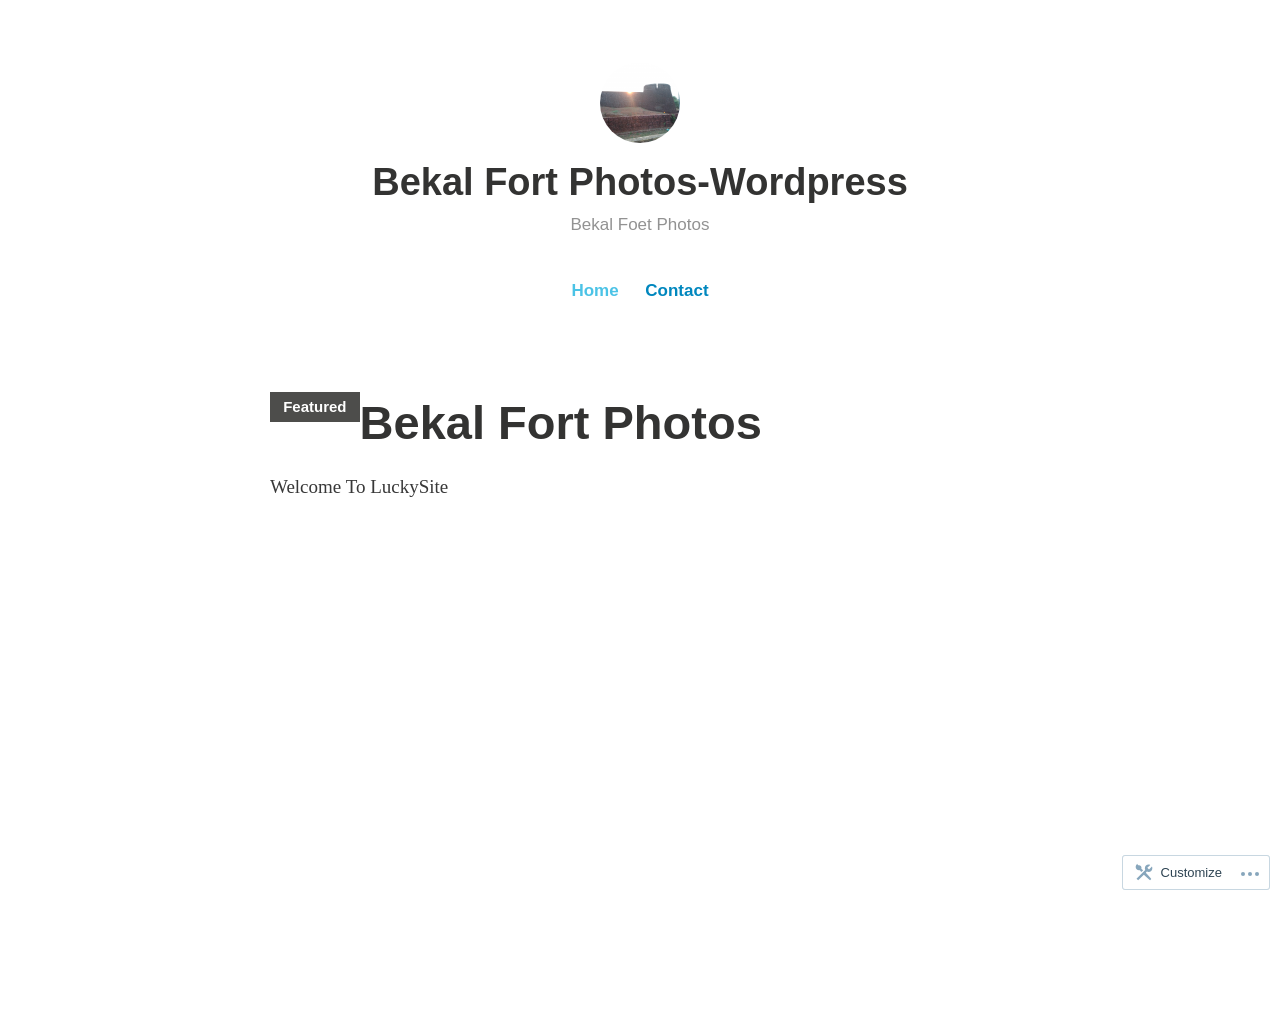
==== commit 8dd342ee: "Add files via upload" ====
--- a/Bekal Fort Photos-Wordpress – Bekal Foet Photos.html
+++ b/Bekal Fort Photos-Wordpress – Bekal Foet Photos.html
@@ -110,15 +110,6 @@
 <link rel="search" type="application/opensearchdescription+xml" href="https://luckysiteindia.wordpress.com/osd.xml" title="Bekal Fort Photos-Wordpress">
 <link rel="search" type="application/opensearchdescription+xml" href="https://s1.wp.com/opensearch.xml" title="WordPress.com">
 <meta name="application-name" content="Bekal Fort Photos-Wordpress"><meta name="msapplication-window" content="width=device-width;height=device-height"><meta name="msapplication-tooltip" content="Bekal Foet Photos"><meta name="msapplication-task" content="name=Write a post;action-uri=https://wordpress.com/post/luckysiteindia.wordpress.com;icon-uri=https://s0.wp.com/i/icons/post.ico"><meta name="msapplication-task" content="name=Moderate comments;action-uri=https://luckysiteindia.wordpress.com/wp-admin/edit-comments.php?comment_status=moderated;icon-uri=https://s0.wp.com/i/icons/comment.ico"><meta name="msapplication-task" content="name=Upload new media;action-uri=https://luckysiteindia.wordpress.com/wp-admin/media-new.php;icon-uri=https://s0.wp.com/i/icons/media.ico"><meta name="msapplication-task" content="name=Blog stats;action-uri=https://luckysiteindia.wordpress.com/wp-admin/index.php?page=stats;icon-uri=https://s0.wp.com/i/icons/stats.ico"><meta name="description" content="Bekal Foet Photos">
-<style type="text/css" media="print">#wpadminbar { display:none; }</style>
-	<style type="text/css" media="screen">
-	html { margin-top: 32px !important; }
-	* html body { margin-top: 32px !important; }
-	@media screen and ( max-width: 782px ) {
-		html { margin-top: 46px !important; }
-		* html body { margin-top: 46px !important; }
-	}
-</style>
 	<link rel="icon" href="https://luckysiteindia.files.wordpress.com/2018/06/cropped-infocus0162.jpg?w=32" sizes="32x32">
 <link rel="icon" href="https://luckysiteindia.files.wordpress.com/2018/06/cropped-infocus0162.jpg?w=192" sizes="192x192">
 <link rel="apple-touch-icon" href="https://luckysiteindia.files.wordpress.com/2018/06/cropped-infocus0162.jpg?w=180">
@@ -204,329 +195,5 @@
 
 		<footer id="colophon" class="site-footer" role="contentinfo">
 						<div class="site-info">
-				<a href="https://wordpress.com/?ref=footer_custom_com" rel="nofollow">Website Built with WordPress.com</a>.
-				
-							</div><!-- .site-info -->
-		</footer><!-- #colophon -->
-	</div><!-- #content-wrapper -->
-</div><!-- #page -->
 
-<!--  -->
-	<script type="text/javascript">
-	/* <![CDATA[ */
-		jQuery(document).ready( function($) {
-			function doFollowingHover() {
-				$('#wp-admin-bar-follow > a').unbind( '.unfollow' );
-
-				$('#wp-admin-bar-follow > a').bind( 'mouseover.unfollow', function() {
-
-					$(this).html( "Unfollow" ).parent( 'li' ).addClass( 'unfollow' );
-				});
-				$('#wp-admin-bar-follow > a').bind( 'mouseout.unfollow', function() {
-					$(this).html( "Following" ).parent( 'li' ).removeClass( 'unfollow' );
-				});
-			}
-			
-			$('#wp-admin-bar-follow > a').click( function( e ) {
-				$('#wp-admin-bar-follow > a').unbind( '.unfollow' );
-
-				e.preventDefault();
-
-				var link = $( this ), li = $( '#wp-admin-bar-follow' ), timeout = 0;
-
-				if ( li.hasClass( 'subscribed' ) ) {
-					li.removeClass( 'subscribed' ).removeClass( 'unfollow' );
-					link.html( "Follow" );
-
-					$('body').append( $( 'div.wpcom-bubble' ).removeClass( 'fadein' ) ).off( 'click.bubble' );
-
-					var action = 'ab_unsubscribe_from_blog';
-				} else {
-					li.addClass( 'subscribed' ).removeClass( 'unfollow' );
-					link.html( "Following" );
-
-						var left = 131 - link.width();
-						li.append( $( 'div.wpcom-bubble' ).css( { left: '-' + left + 'px' } ) );
-						$( 'div.bubble-txt', 'div.wpcom-bubble' ).html( "New posts from this blog will now appear in \u003Ca target=\u0022_blank\u0022 href=\u0022http:\/\/wordpress.com\/\u0022\u003Eyour reader\u003C\/a\u003E. You can manage email alerts from your \u003Ca target=\u0022_blank\u0022 href=\u0022http:\/\/wordpress.com\/following\/edit\/\u0022\u003Esubscriptions page\u003C\/a\u003E." );
-
-						$( 'div.wpcom-bubble.action-bubble' ).addClass( 'fadein' );
-
-						setTimeout( function() {
-							$('body').on( 'click.bubble touchstart.bubble', function(e) {
-								if ( !$(e.target).hasClass('wpcom-bubble') && !$(e.target).parents( 'div.wpcom-bubble' ).length )
-									hideBubble();
-							});
-							setTimeout( hideBubble, 15000 );
-						}, 500 );
-
-					var action = 'ab_subscribe_to_blog';
-					$('#wp-admin-bar-follow > a').bind( 'mouseout.shift', function() {
-						doFollowingHover();
-						$(this).unbind( '.shift' );
-					});
-				}
-
-				var nonce = link.attr( 'href' ).split( '_wpnonce=' );
-				nonce = nonce[1];
-
-				$.post( "https:\/\/luckysiteindia.wordpress.com\/wp-admin\/admin-ajax.php", {
-					'action': action,
-					'_wpnonce': nonce,
-					'source': 'admin_bar',
-					'blog_id': 147545426				});
-			});
-		});
-	/* ]]> */
-	</script>
-<script src="Bekal%20Fort%20Photos-Wordpress%20%E2%80%93%20Bekal%20Foet%20Photos_files/gprofiles.js" id="grofiles-cards-js"></script>
-<script id="wpgroho-js-extra">
-var WPGroHo = {"my_hash":"b7a68d70f30438e46068e097f10c722f"};
-</script>
-<script type="text/javascript" src="Bekal%20Fort%20Photos-Wordpress%20%E2%80%93%20Bekal%20Foet%20Photos_files/wpgroho.js"></script>
-
-	<script>
-		//initialize and attach hovercards to all gravatars
-		jQuery( document ).ready( function( $ ) {
-
-			if (typeof Gravatar === "undefined"){
-				return;
-			}
-
-			if ( typeof Gravatar.init !== "function" ) {
-				return;
-			}			
-
-			Gravatar.profile_cb = function( hash, id ) {
-				WPGroHo.syncProfileData( hash, id );
-			};
-			Gravatar.my_hash = WPGroHo.my_hash;
-			Gravatar.init( 'body', '#wp-admin-bar-my-account' );
-		});
-	</script>
-
-		<div style="display:none">
-	</div>
-<div id="report-form-window" style="display:none;"></div><script id="highlander-comments-js-extra">
-var HighlanderComments = {"loggingInText":"Logging In\u2026","submittingText":"Posting Comment\u2026","postCommentText":"Post Comment","connectingToText":"Connecting to %s","commentingAsText":"%1$s: You are commenting using your %2$s account.","logoutText":"Log Out","loginText":"Log In","connectURL":"https:\/\/luckysiteindia.wordpress.com\/public.api\/connect\/?action=request","logoutURL":"https:\/\/luckysiteindia.wordpress.com\/wp-login.php?action=logout&_wpnonce=918b52c539","homeURL":"https:\/\/luckysiteindia.wordpress.com\/","postID":"9","gravDefault":"identicon","enterACommentError":"Please enter a comment","enterEmailError":"Please enter your email address here","invalidEmailError":"Invalid email address","enterAuthorError":"Please enter your name here","gravatarFromEmail":"This picture will show whenever you leave a comment. Click to customize it.","logInToExternalAccount":"Log in to use details from one of these accounts.","change":"Change","changeAccount":"Change Account","comment_registration":"0","userIsLoggedIn":"1","isJetpack":"","text_direction":"ltr"};
-</script>
-<script type="text/javascript" src="Bekal%20Fort%20Photos-Wordpress%20%E2%80%93%20Bekal%20Foet%20Photos_files/a_003.js"></script>
-
-<script>
-window.addEventListener( "load", function( event ) {
-	var link = document.createElement( "link" );
-	link.href = "https://s0.wp.com/wp-content/mu-plugins/actionbar/actionbar.css?v=20201002";
-	link.type = "text/css";
-	link.rel = "stylesheet";
-	document.head.appendChild( link );
-
-	var script = document.createElement( "script" );
-	script.src = "https://s0.wp.com/wp-content/mu-plugins/actionbar/actionbar.js?v=20201002";
-	script.defer = true;
-	document.body.appendChild( script );
-} );
-</script>
-
-	
-	<div id="carousel-reblog-box">
-		<form action="#" name="carousel-reblog">
-			<textarea id="carousel-reblog-content" name="carousel-reblog-content" placeholder="Add your thoughts here... (optional)"></textarea>
-			<label for="carousel-reblog-to-blog-id" id="carousel-reblog-lblogid">Post to</label>
-			<select name="carousel-reblog-to-blog-id" id="carousel-reblog-to-blog-id">
-							<option value="147545426" selected="selected">Bekal Fort Photos-Wordpress</option>
-							<option value="173201653">Live TV</option>
-						</select>
-
-			<div class="submit">
-				<span class="canceltext"><a href="#" class="cancel">Cancel</a></span>
-				<input type="submit" name="carousel-reblog-submit" class="button" id="carousel-reblog-submit" value="Reblog Post">
-				<input type="hidden" id="carousel-reblog-blog-id" value="147545426">
-				<input type="hidden" id="carousel-reblog-blog-url" value="https://luckysiteindia.wordpress.com">
-				<input type="hidden" id="carousel-reblog-blog-title" value="Bekal Fort Photos-Wordpress">
-				<input type="hidden" id="carousel-reblog-post-url" value="">
-				<input type="hidden" id="carousel-reblog-post-title" value="">
-			</div>
-
-			<input type="hidden" id="_wpnonce" name="_wpnonce" value="a444fb698f"><input type="hidden" name="_wp_http_referer" value="/">		</form>
-
-		<div class="arrow"></div>
-	</div>
-<link rel="stylesheet" id="all-css-0-3" href="Bekal%20Fort%20Photos-Wordpress%20%E2%80%93%20Bekal%20Foet%20Photos_files/jetpack-carousel.css" type="text/css" media="all">
-<script id="thickbox-js-extra">
-var thickboxL10n = {"next":"Next >","prev":"< Prev","image":"Image","of":"of","close":"Close","noiframes":"This feature requires inline frames. You have iframes disabled or your browser does not support them.","loadingAnimation":"https:\/\/s0.wp.com\/wp-includes\/js\/thickbox\/loadingAnimation.gif"};
-</script>
-<script id="notes-rest-common-js-extra">
-var wpNotesArgs = {"cacheBuster":"@automattic\/jetpack-blocks@13.1.0-10451-g9f7e375b88","iframeUrl":"https:\/\/widgets.wp.com\/notifications\/","iframeAppend":"2","iframeScroll":"no","wide":"1"};
-</script>
-<script id="tos-report-form-js-extra">
-var wpcom_tos_report_form = {"ajaxurl":"\/wp-admin\/admin-ajax.php","isLoggedoutUser":"","post_ID":null,"current_url":"https:\/\/luckysiteindia.wordpress.com","report_this_content":"Report this content"};
-</script>
-<script id="jetpack-carousel-js-extra">
-var jetpackCarouselStrings = {"widths":[370,700,1000,1200,1400,2000],"is_logged_in":"1","lang":"en","ajaxurl":"https:\/\/luckysiteindia.wordpress.com\/wp-admin\/admin-ajax.php","nonce":"f422f87002","display_exif":"1","display_comments":"1","display_geo":"1","single_image_gallery":"1","single_image_gallery_media_file":"","background_color":"black","comment":"Comment","post_comment":"Post Comment","write_comment":"Write a Comment...","loading_comments":"Loading Comments...","download_original":"View full size <span class=\"photo-size\">{0}<span class=\"photo-size-times\">\u00d7<\/span>{1}<\/span>","no_comment_text":"Please be sure to submit some text with your comment.","no_comment_email":"Please provide an email address to comment.","no_comment_author":"Please provide your name to comment.","comment_post_error":"Sorry, but there was an error posting your comment. Please try again later.","comment_approved":"Your comment was approved.","comment_unapproved":"Your comment is in moderation.","camera":"Camera","aperture":"Aperture","shutter_speed":"Shutter Speed","focal_length":"Focal Length","copyright":"Copyright","comment_registration":"0","require_name_email":"1","login_url":"https:\/\/luckysiteindia.wordpress.com\/wp-login.php?redirect_to=https%3A%2F%2Fluckysiteindia.wordpress.com%2F2018%2F06%2F11%2Fbekal-fort-photos%2F","blog_id":"147545426","meta_data":["camera","aperture","shutter_speed","focal_length","copyright"],"local_comments_commenting_as":"<p id=\"jp-carousel-commenting-as\">Commenting as Deekshith .S.H<\/p>","reblog":"Reblog","reblogged":"Reblogged","reblog_add_thoughts":"Add your thoughts here... (optional)","reblogging":"Reblogging...","post_reblog":"Post Reblog","stats_query_args":"blog=147545426&v=wpcom&tz=5&user=1&user_id=140160722&subd=luckysiteindia","is_public":"1","reblog_enabled":""};
-</script>
-<script type="text/javascript" src="Bekal%20Fort%20Photos-Wordpress%20%E2%80%93%20Bekal%20Foet%20Photos_files/a.js"></script><div class="widget widget_eu_cookie_law_widget" style="display: block;">
-<div class="hide-on-button ads-active" data-hide-timeout="30" data-consent-expiration="180" id="eu-cookie-law">
-	<form method="post">
-		<input type="submit" value="Close and accept" class="accept">
-
-		Privacy &amp; Cookies: This site uses cookies. By continuing to use this website, you agree to their use. <br>
-To find out more, including how to control cookies, see here:
-				<a href="https://automattic.com/cookies" rel="nofollow">
-			Cookie Policy		</a>
- </form>
-</div>
-</div>
-<script type="text/javascript">
-// <![CDATA[
-(function() {
-try{
-  if ( window.external &&'msIsSiteMode' in window.external) {
-    if (window.external.msIsSiteMode()) {
-      var jl = document.createElement('script');
-      jl.type='text/javascript';
-      jl.async=true;
-      jl.src='/wp-content/plugins/ie-sitemode/custom-jumplist.php';
-      var s = document.getElementsByTagName('script')[0];
-      s.parentNode.insertBefore(jl, s);
-    }
-  }
-}catch(e){}
-})();
-// ]]>
-</script><script src="Bekal%20Fort%20Photos-Wordpress%20%E2%80%93%20Bekal%20Foet%20Photos_files/w.js" type="text/javascript" async="" defer="defer"></script>
-<script type="text/javascript">
-_tkq = window._tkq || [];
-_stq = window._stq || [];
-_tkq.push(['identifyUser', 140160722, 'shdeekshith']);
-_tkq.push(['storeContext', {'blog_id':'147545426','blog_tz':'5','user_lang':'en','blog_lang':'en'}]);
-_stq.push(['view', {'blog':'147545426','v':'wpcom','tz':'5','user':'1','user_id':'140160722','subd':'luckysiteindia'}]);
-_stq.push(['extra', {'crypt':'UE40eW5QN0p8M2Y/RE1zNDZ8S252Wis9XUQyb3YrcUVIU2R0VH5TcUpqcF9NWi1bMDJfLy90VXNvY2U3ZFZ1RWlDZ2dfWmwuT1t4eV9hYytfOW9YQm9ZeFh3Sis2P3JLcy5hdXU/L3R+WER8SThrZmlQYmxSXT9fflMwMXJFdFVpb2Vmfi1zYWQmYkg1SEJUQng3RT91RnJDRlF3czkmTzZiOG1XMUxwVU43XXJYJUYrS1NfY3UmS1Z1XWtEXUU3SlVHWlEsflAxMmpfNmFubVpQR3l+cGdRXzNLPy9tSm42QlVkZFZiL1lnUlA/RjI0d0Z6MTdCN2FHOXlaeiUyN1ZQSXNMczdsal1TR0RLZVZ4ckRnfGtR'}]);
-	</script>
-<noscript><img src="https://pixel.wp.com/b.gif?v=noscript" style="height:0px;width:0px;overflow:hidden" alt="" /></noscript>
-		<div id="wpadminbar" class="nojq ltr">
-							<a class="screen-reader-shortcut" href="#wp-toolbar" tabindex="1">Skip to toolbar</a>
-						<div class="quicklinks" id="wp-toolbar" role="navigation" aria-label="Toolbar" tabindex="0">
-						<ul id="wp-admin-bar-root-default" class="ab-top-menu">
-			
-		<li id="wp-admin-bar-blog" class="my-sites mb-trackable"><a class="ab-item" href="https://wordpress.com/sites/luckysiteindia.wordpress.com">My Sites</a>		</li>
-		<li id="wp-admin-bar-jumptotop-button-menu"><a class="ab-item" href="#"><div id="jumptotop" style="top: -50px;"><span class="noticon noticon-top"></span></div></a>		</li>
-		<li id="wp-admin-bar-newdash" class="mb-trackable"><a class="ab-item" href="https://wordpress.com/read">Reader</a>		</li>		</ul>
-			<ul id="wp-admin-bar-top-secondary" class="ab-top-secondary ab-top-menu">
-			
-		<li id="wp-admin-bar-notes" class="menupop">		<div class="ab-item ab-empty-item"><span id="wpnt-notes-unread-count" class="wpnt-loading wpn-read"></span><span class="noticon noticon-bell"></span><span class="ab-text">Notifications</span></div><div id="wpnt-notes-panel2" style="display:none" dir="ltr" class="wide" lang="en"><iframe style="" id="wpnt-notes-iframe2" allowtransparency="true" scrolling="no" src="Bekal%20Fort%20Photos-Wordpress%20%E2%80%93%20Bekal%20Foet%20Photos_files/a.html" class="wide" frameborder="0"></iframe></div>		</li>
-		<li id="wp-admin-bar-my-account" class="with-avatar mb-trackable no-grav"><a class="ab-item" href="https://wordpress.com/me/"><img alt="" src="Bekal%20Fort%20Photos-Wordpress%20%E2%80%93%20Bekal%20Foet%20Photos_files/b7a68d70f30438e46068e097f10c722f.png" class="avatar avatar-32 grav-hashed" id="grav-b7a68d70f30438e46068e097f10c722f-1" width="32" height="32"><span class="ab-text">Me</span></a>		</li>
-		<li id="wp-admin-bar-ab-new-post" class="mb-trackable"><a class="ab-item" href="https://wordpress.com/post/luckysiteindia.wordpress.com"><span>Write</span></a>		</li>		</ul>
-				</div>
-							<a class="screen-reader-shortcut" href="https://luckysiteindia.wordpress.com/wp-login.php?action=logout&amp;_wpnonce=918b52c539">Log Out</a>
-					</div>
-
-	
-<script type="text/javascript">
-/* <![CDATA[ */
-var clickDebugLink;
-
-jQuery(document).ready( function($) {
-	var single = false, w = 1000,
-		supe = false;
-
-	$(document.body).load(function(){ $('#wpadminbar img.grav-hashed').removeClass('grav-hashed'); }); // hack to hide the gravatar hovercard
-
-	if ( single && supe )
-		w = 1385;
-	else if ( supe )
-		w = 1200;
-
-	// debug bar extra
-	clickDebugLink = function( parent_id, obj ) {
-
-		$('#'+parent_id).children('div').hide();
-
-		document.getElementById( obj.href.substr( obj.href.indexOf( '#' ) + 1 ) ).style.display = 'block';
-		$( obj.href.substr( obj.href.indexOf( '#' ) ) ).show()
-
-		$(obj).parent().addClass('current').siblings('li').removeClass('current');
-
-		return false;
-	};
-
-	$( '#wpadminbar #wp-admin-bar-shortlink' ).click( function() {
-		$( '#adminbar-shortlink-input' ).select();
-	});
-
-	// skip tap-to-hover on site switcher for mobile
-	if ( 'ontouchstart' in window ) {
-		$('#wp-admin-bar-switch-site').on( 'touchstart', function( event ) {
-			if ( $( window ).width() > 782 ) {
-				return;
-			}
-			event.stopPropagation();
-			$( event.target ).first( 'a' ).click();
-		});
-	}
-
-});
-/* ]]> */
-</script>
-	<div class="wpcom-bubble action-bubble">
-		<div class="bubble-txt"></div>
-	</div>
-	<script type="text/javascript">function hideBubble() { jQuery('body').append( jQuery( 'div.wpcom-bubble' ).removeClass( 'fadein' ) ).off( 'click.bubble touchstart.bubble' ); jQuery(document).off( 'scroll.bubble' ); };</script>
-		<script type="text/javascript">
-	jQuery( '#wp-admin-bar-jumptotop-button-menu a' ).click( function( e ) {
-		e.preventDefault();
-		jQuery( 'html, body' ).animate( { scrollTop: 0 }, 'fast' );
-	} );
-	function hideShowTbJumpToTop() {
-		var total_width = 0;
-		// Calculate total width taken by items minus our button to see if it'll
-		// overlap with other toolbar menus.
-		jQuery( '#wp-admin-bar-root-default > li' ).each( function() {
-			var self = jQuery( this );
-			if ( 'wp-admin-bar-jumptotop-button-menu' != self.attr( 'id' ) )
-				total_width += self.width();
-		});
-		if ( jQuery( '#wp-admin-bar-jumptotop-button-menu' ).position()['left'] - total_width < 10 ) {
-			jQuery( '#jumptotop' ).animate( { 'top': '-50px' }, 'fast' );
-		} else if (  jQuery( window ).scrollTop() >= 350 && parseInt( jQuery( '#jumptotop' ).css( 'top' ) ) < 0 ) {
-			if ( jQuery( '#wp-admin-bar-jumptotop-button-menu' ).position()['left'] - total_width < 10 )
-			   return;
-			jQuery( '#jumptotop' ).animate( { 'top': 0 }, 'fast' );
-		} else if (  jQuery( window ).scrollTop() < 1 && parseInt( jQuery( '#jumptotop' ).css( 'top' ) ) >= 0 ) {
-			jQuery( '#jumptotop' ).animate( { 'top': '-50px' }, 'fast' );
-		}
-	}
-	// handle on page load if auto scrolling to a position
-	hideShowTbJumpToTop();
-	// bind to scrolll event
-	var jumpToTopTimer = null;
-	jQuery( window ).scroll( function() {
-		clearTimeout( jumpToTopTimer );
-		jumpToTopTimer = setTimeout( jumpToTopRefresh, 150 );
-	} );
-	var jumpToTopRefresh = function() {
-		hideShowTbJumpToTop();
-	};
-	</script>
-	<script>
-if ( 'object' === typeof wpcom_mobile_user_agent_info ) {
-
-	wpcom_mobile_user_agent_info.init();
-	var mobileStatsQueryString = "";
-	
-	if( false !== wpcom_mobile_user_agent_info.matchedPlatformName )
-		mobileStatsQueryString += "&x_" + 'mobile_platforms' + '=' + wpcom_mobile_user_agent_info.matchedPlatformName;
-	
-	if( false !== wpcom_mobile_user_agent_info.matchedUserAgentName )
-		mobileStatsQueryString += "&x_" + 'mobile_devices' + '=' + wpcom_mobile_user_agent_info.matchedUserAgentName;
-	
-	if( wpcom_mobile_user_agent_info.isIPad() )
-		mobileStatsQueryString += "&x_" + 'ipad_views' + '=' + 'views';
-
-	if( "" != mobileStatsQueryString ) {
-		new Image().src = document.location.protocol + '//pixel.wp.com/g.gif?v=wpcom-no-pv' + mobileStatsQueryString + '&baba=' + Math.random();
-	}
-	
-}
-</script>
-
-
-<img src="Bekal%20Fort%20Photos-Wordpress%20%E2%80%93%20Bekal%20Foet%20Photos_files/g.gif" alt=":)" id="wpstats"><script src="Bekal%20Fort%20Photos-Wordpress%20%E2%80%93%20Bekal%20Foet%20Photos_files/actionbar.js" defer="defer"></script><div id="actionbar" class="actnbr-pub-independent-publisher-2 actnbr-has-customize"><ul><li class="actnbr-btn actnbr-customize actnbr-hidden"><a href="https://luckysiteindia.wordpress.com/wp-admin/customize.php?url=https%3A%2F%2Fluckysiteindia.wordpress.com%2F"><svg class="gridicon gridicon__customize" height="20px" width="20px" xmlns="http://www.w3.org/2000/svg" viewBox="0 0 24 24"><g><path d="M2 6c0-1.505.78-3.08 2-4 0 .845.69 2 2 2 1.657 0 3 1.343 3 3 0 .386-.08.752-.212 1.09.74.594 1.476 1.19 2.19 1.81L8.9 11.98c-.62-.716-1.214-1.454-1.807-2.192C6.753 9.92 6.387 10 6 10c-2.21 0-4-1.79-4-4zm12.152 6.848l1.34-1.34c.607.304 1.283.492 2.008.492 2.485 0 4.5-2.015 4.5-4.5 0-.725-.188-1.4-.493-2.007L18 9l-2-2 3.507-3.507C18.9 3.188 18.225 3 17.5 3 15.015 3 13 5.015 13 7.5c0 .725.188 1.4.493 2.007L3 20l2 2 6.848-6.848c1.885 1.928 3.874 3.753 5.977 5.45l1.425 1.148 1.5-1.5-1.15-1.425c-1.695-2.103-3.52-4.092-5.448-5.977z" data-reactid=".2.1.1:0.1b.0"></path></g></svg><span>Customize<span></span></span></a></li><li class="actnbr-ellipsis actnbr-hidden"> 				<svg class="gridicon gridicon__ellipsis" height="24" width="24" xmlns="http://www.w3.org/2000/svg" viewBox="0 0 24 24"><g><circle cx="5" cy="12" r="2"></circle><circle cx="19" cy="12" r="2"></circle><circle cx="12" cy="12" r="2"></circle></g></svg> 				<div class="actnbr-popover tip tip-top-left actnbr-more"> 				<div class="tip-arrow"></div> 				<div class="tip-inner"> 					<ul> 						<li class="actnbr-sitename actnbr-hidden"><a href="http://luckysiteindia.wordpress.com/"><img alt="" src="Bekal%20Fort%20Photos-Wordpress%20%E2%80%93%20Bekal%20Foet%20Photos_files/cropped-infocus0162.webp" class="avatar avatar-50" width="50" height="50"> Bekal Fort Photos-Wordpress</a></li> 					<li class="actnbr-folded-customize actnbr-hidden"><a href="https://luckysiteindia.wordpress.com/wp-admin/customize.php?url=https%3A%2F%2Fluckysiteindia.wordpress.com%2F"><svg class="gridicon gridicon__customize" height="20px" width="20px" xmlns="http://www.w3.org/2000/svg" viewBox="0 0 24 24"><g><path d="M2 6c0-1.505.78-3.08 2-4 0 .845.69 2 2 2 1.657 0 3 1.343 3 3 0 .386-.08.752-.212 1.09.74.594 1.476 1.19 2.19 1.81L8.9 11.98c-.62-.716-1.214-1.454-1.807-2.192C6.753 9.92 6.387 10 6 10c-2.21 0-4-1.79-4-4zm12.152 6.848l1.34-1.34c.607.304 1.283.492 2.008.492 2.485 0 4.5-2.015 4.5-4.5 0-.725-.188-1.4-.493-2.007L18 9l-2-2 3.507-3.507C18.9 3.188 18.225 3 17.5 3 15.015 3 13 5.015 13 7.5c0 .725.188 1.4.493 2.007L3 20l2 2 6.848-6.848c1.885 1.928 3.874 3.753 5.977 5.45l1.425 1.148 1.5-1.5-1.15-1.425c-1.695-2.103-3.52-4.092-5.448-5.977z" data-reactid=".2.1.1:0.1b.0"></path></g></svg><span>Customize<span></span></span></a></li> 						<li class="actnbr-folded-follow actnbr-hidden"><a class="actnbr-action actnbr-actn-follow" href=""><svg class="gridicon gridicon__follow" height="24px" width="24px" xmlns="http://www.w3.org/2000/svg" viewBox="0 0 24 24"><g><path d="M23 16v2h-3v3h-2v-3h-3v-2h3v-3h2v3h3zM20 2v9h-4v3h-3v4H4c-1.1 0-2-.9-2-2V2h18zM8 13v-1H4v1h4zm3-3H4v1h7v-1zm0-2H4v1h7V8zm7-4H4v2h14V4z"></path></g></svg><span>Follow</span></a><a class="actnbr-action actnbr-actn-following no-display" href=""><svg class="gridicon gridicon__following" height="24px" width="24px" xmlns="http://www.w3.org/2000/svg" viewBox="0 0 24 24"><g><path d="M23 13.482L15.508 21 12 17.4l1.412-1.388 2.106 2.188 6.094-6.094L23 13.482zm-7.455 1.862L20 10.89V2H2v14c0 1.1.9 2 2 2h4.538l4.913-4.832 2.095 2.176zM8 13H4v-1h4v1zm3-2H4v-1h7v1zm0-2H4V8h7v1zm7-3H4V4h14v2z"></path></g></svg><span>Following</span></a></li> 					 						 						<li class="actnbr-theme actnbr-hidden"><a href="https://wordpress.com/theme/independent-publisher-2/">Get help setting up your theme</a></li> 						 						 						<li class="actnbr-reader actnbr-hidden"><a href="https://wordpress.com/read/blogs/147545426">View site in Reader</a></li> 						<li class="actnbr-follows actnbr-hidden"><a href="https://wordpress.com/following/edit">Manage subscriptions</a></li> 						 						<li class="actnbr-fold actnbr-hidden"><a href="">Collapse this bar</a></li> 						</ul> 					</div> 					</div> 				</li> 				</ul></div></body></html>+<img src="Bekal%20Fort%20Photos-Wordpress%20%E2%80%93%20Bekal%20Foet%20Photos_files/g.gif" alt=":)" id="wpstats"><script src="Bekal%20Fort%20Photos-Wordpress%20%E2%80%93%20Bekal%20Foet%20Photos_files/actionbar.js" defer="defer"></script><div id="actionbar" class="actnbr-pub-independent-publisher-2 actnbr-has-customize"><ul><li class="actnbr-btn actnbr-customize actnbr-hidden"><a href="https://luckysiteindia.wordpress.com/wp-admin/customize.php?url=https%3A%2F%2Fluckysiteindia.wordpress.com%2F"><svg class="gridicon gridicon__customize" height="20px" width="20px" xmlns="http://www.w3.org/2000/svg" viewBox="0 0 24 24"><g><path d="M2 6c0-1.505.78-3.08 2-4 0 .845.69 2 2 2 1.657 0 3 1.343 3 3 0 .386-.08.752-.212 1.09.74.594 1.476 1.19 2.19 1.81L8.9 11.98c-.62-.716-1.214-1.454-1.807-2.192C6.753 9.92 6.387 10 6 10c-2.21 0-4-1.79-4-4zm12.152 6.848l1.34-1.34c.607.304 1.283.492 2.008.492 2.485 0 4.5-2.015 4.5-4.5 0-.725-.188-1.4-.493-2.007L18 9l-2-2 3.507-3.507C18.9 3.188 18.225 3 17.5 3 15.015 3 13 5.015 13 7.5c0 .725.188 1.4.493 2.007L3 20l2 2 6.848-6.848c1.885 1.928 3.874 3.753 5.977 5.45l1.425 1.148 1.5-1.5-1.15-1.425c-1.695-2.103-3.52-4.092-5.448-5.977z" data-reactid=".2.1.1:0.1b.0"></path></g></svg><span>Customize<span></span></span></a></li><li class="actnbr-ellipsis actnbr-hidden"> 				<svg class="gridicon gridicon__ellipsis" height="24" width="24" xmlns="http://www.w3.org/2000/svg" viewBox="0 0 24 24"><g><circle cx="5" cy="12" r="2"></circle><circle cx="19" cy="12" r="2"></circle><circle cx="12" cy="12" r="2"></circle></g></svg> 				<div class="actnbr-popover tip tip-top-left actnbr-more"> 				<div class="tip-arrow"></div> 				<div class="tip-inner"> 					<ul> 						<li class="actnbr-sitename actnbr-hidden"><a href="http://luckysiteindia.wordpress.com/"><img alt="" src="Bekal%20Fort%20Photos-Wordpress%20%E2%80%93%20Bekal%20Foet%20Photos_files/cropped-infocus0162.webp" class="avatar avatar-50" width="50" height="50"> Bekal Fort Photos-Wordpress</a></li> 					<li class="actnbr-folded-customize actnbr-hidden"><a href="https://luckysiteindia.wordpress.com/wp-admin/customize.php?url=https%3A%2F%2Fluckysiteindia.wordpress.com%2F"><svg class="gridicon gridicon__customize" height="20px" width="20px" xmlns="http://www.w3.org/2000/svg" viewBox="0 0 24 24"><g><path d="M2 6c0-1.505.78-3.08 2-4 0 .845.69 2 2 2 1.657 0 3 1.343 3 3 0 .386-.08.752-.212 1.09.74.594 1.476 1.19 2.19 1.81L8.9 11.98c-.62-.716-1.214-1.454-1.807-2.192C6.753 9.92 6.387 10 6 10c-2.21 0-4-1.79-4-4zm12.152 6.848l1.34-1.34c.607.304 1.283.492 2.008.492 2.485 0 4.5-2.015 4.5-4.5 0-.725-.188-1.4-.493-2.007L18 9l-2-2 3.507-3.507C18.9 3.188 18.225 3 17.5 3 15.015 3 13 5.015 13 7.5c0 .725.188 1.4.493 2.007L3 20l2 2 6.848-6.848c1.885 1.928 3.874 3.753 5.977 5.45l1.425 1.148 1.5-1.5-1.15-1.425c-1.695-2.103-3.52-4.092-5.448-5.977z" data-reactid=".2.1.1:0.1b.0"></path></g></svg><span>Customize<span></span></span></a></li> 						<li class="actnbr-folded-follow actnbr-hidden"><a class="actnbr-action actnbr-actn-follow" href=""><svg class="gridicon gridicon__follow" height="24px" width="24px" xmlns="http://www.w3.org/2000/svg" viewBox="0 0 24 24"><g><path d="M23 16v2h-3v3h-2v-3h-3v-2h3v-3h2v3h3zM20 2v9h-4v3h-3v4H4c-1.1 0-2-.9-2-2V2h18zM8 13v-1H4v1h4zm3-3H4v1h7v-1zm0-2H4v1h7V8zm7-4H4v2h14V4z"></path></g></svg><span>Follow</span></a><a class="actnbr-action actnbr-actn-following no-display" href=""><svg class="gridicon gridicon__following" height="24px" width="24px" xmlns="http://www.w3.org/2000/svg" viewBox="0 0 24 24"><g><path d="M23 13.482L15.508 21 12 17.4l1.412-1.388 2.106 2.188 6.094-6.094L23 13.482zm-7.455 1.862L20 10.89V2H2v14c0 1.1.9 2 2 2h4.538l4.913-4.832 2.095 2.176zM8 13H4v-1h4v1zm3-2H4v-1h7v1zm0-2H4V8h7v1zm7-3H4V4h14v2z"></path></g></svg><span>Following</span></a></li> 					 						 						<li class="actnbr-theme actnbr-hidden"><a href="https://wordpress.com/theme/independent-publisher-2/">Get help setting up your theme</a></li> 						 						 						<li class="actnbr-reader actnbr-hidden"><a href="https://wordpress.com/read/blogs/147545426">View site in Reader</a></li> 						<li class="actnbr-follows actnbr-hidden"><a href="https://wordpress.com/following/edit">Manage subscriptions</a></li> 						 						<li class="actnbr-fold actnbr-hidden"><a href="">Collapse this bar</a></li> 						</ul> 					</div> 					</div> 				</li> 				</ul></div></body></html>
